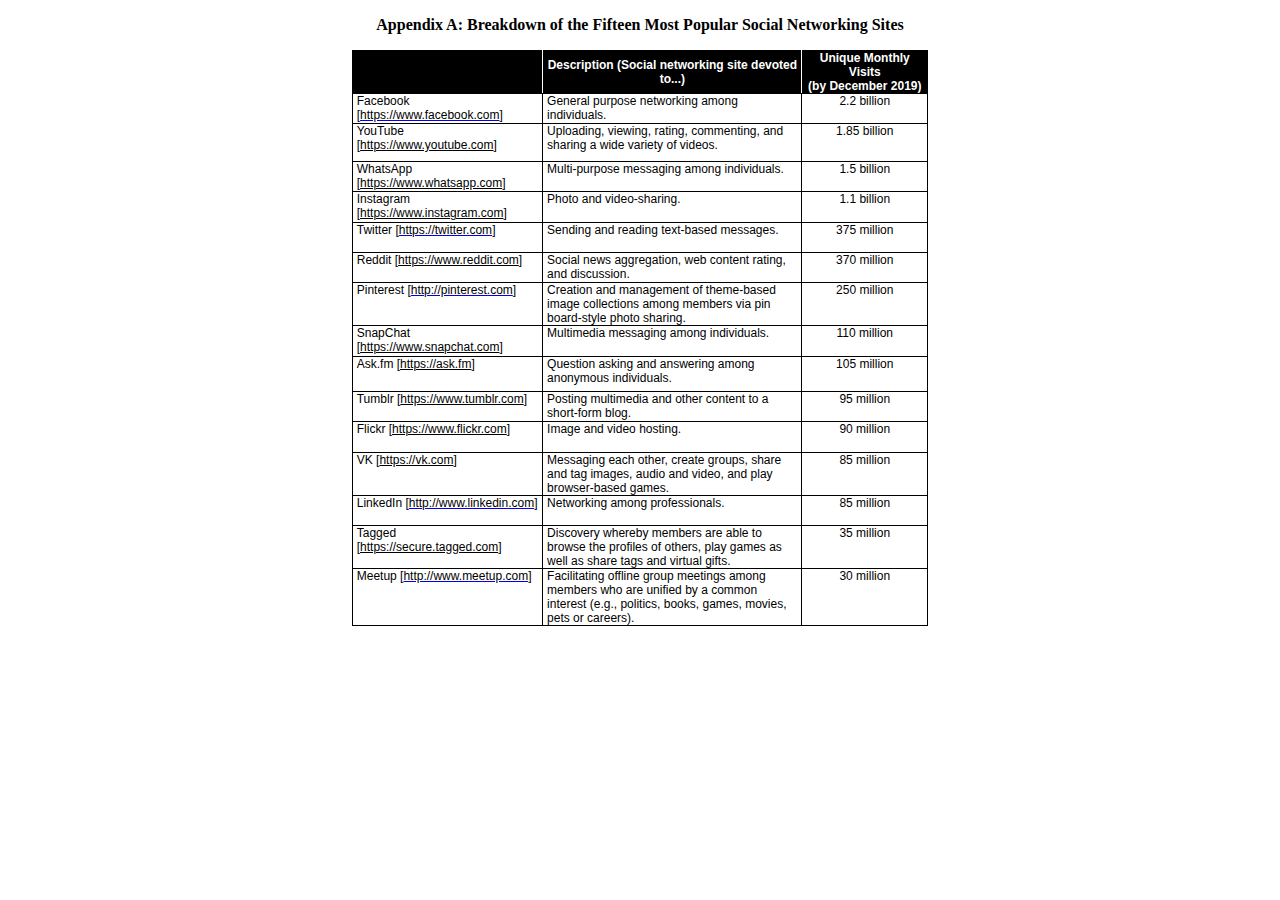
==== Appendix A.html @ eecd099c "Update Appendix A.html" ====
<html xmlns:v="urn:schemas-microsoft-com:vml"
xmlns:o="urn:schemas-microsoft-com:office:office"
xmlns:w="urn:schemas-microsoft-com:office:word"
xmlns:m="http://schemas.microsoft.com/office/2004/12/omml"
xmlns="http://www.w3.org/TR/REC-html40">

<head>
<meta http-equiv=Content-Type content="text/html; charset=gb2312">
<meta name=ProgId content=Word.Document>
<meta name=Generator content="Microsoft Word 15">
<meta name=Originator content="Microsoft Word 15">
<link rel=File-List href="Appendix%20A.files/filelist.xml">
<!--[if gte mso 9]><xml>
 <o:DocumentProperties>
  <o:Author>Haiping Zhao</o:Author>
  <o:LastAuthor>Haiping Zhao</o:LastAuthor>
  <o:Revision>2</o:Revision>
  <o:TotalTime>2</o:TotalTime>
  <o:Created>2025-03-25T03:28:00Z</o:Created>
  <o:LastSaved>2025-03-25T03:28:00Z</o:LastSaved>
  <o:Pages>1</o:Pages>
  <o:Words>305</o:Words>
  <o:Characters>1744</o:Characters>
  <o:Lines>14</o:Lines>
  <o:Paragraphs>4</o:Paragraphs>
  <o:CharactersWithSpaces>2045</o:CharactersWithSpaces>
  <o:Version>16.00</o:Version>
 </o:DocumentProperties>
 <o:OfficeDocumentSettings>
  <o:AllowPNG/>
 </o:OfficeDocumentSettings>
</xml><![endif]-->
<link rel=themeData href="Appendix%20A.files/themedata.thmx">
<link rel=colorSchemeMapping href="Appendix%20A.files/colorschememapping.xml">
<!--[if gte mso 9]><xml>
 <w:WordDocument>
  <w:TrackMoves>false</w:TrackMoves>
  <w:TrackFormatting/>
  <w:PunctuationKerning/>
  <w:DrawingGridVerticalSpacing>7.8 곰</w:DrawingGridVerticalSpacing>
  <w:DisplayHorizontalDrawingGridEvery>0</w:DisplayHorizontalDrawingGridEvery>
  <w:DisplayVerticalDrawingGridEvery>2</w:DisplayVerticalDrawingGridEvery>
  <w:ValidateAgainstSchemas/>
  <w:SaveIfXMLInvalid>false</w:SaveIfXMLInvalid>
  <w:IgnoreMixedContent>false</w:IgnoreMixedContent>
  <w:AlwaysShowPlaceholderText>false</w:AlwaysShowPlaceholderText>
  <w:DoNotPromoteQF/>
  <w:LidThemeOther>EN-US</w:LidThemeOther>
  <w:LidThemeAsian>ZH-CN</w:LidThemeAsian>
  <w:LidThemeComplexScript>X-NONE</w:LidThemeComplexScript>
  <w:Compatibility>
   <w:SpaceForUL/>
   <w:BalanceSingleByteDoubleByteWidth/>
   <w:DoNotLeaveBackslashAlone/>
   <w:ULTrailSpace/>
   <w:DoNotExpandShiftReturn/>
   <w:AdjustLineHeightInTable/>
   <w:BreakWrappedTables/>
   <w:SnapToGridInCell/>
   <w:WrapTextWithPunct/>
   <w:UseAsianBreakRules/>
   <w:DontGrowAutofit/>
   <w:SplitPgBreakAndParaMark/>
   <w:EnableOpenTypeKerning/>
   <w:DontFlipMirrorIndents/>
   <w:OverrideTableStyleHps/>
   <w:UseFELayout/>
  </w:Compatibility>
  <m:mathPr>
   <m:mathFont m:val="Cambria Math"/>
   <m:brkBin m:val="before"/>
   <m:brkBinSub m:val="&#45;-"/>
   <m:smallFrac m:val="off"/>
   <m:dispDef/>
   <m:lMargin m:val="0"/>
   <m:rMargin m:val="0"/>
   <m:defJc m:val="centerGroup"/>
   <m:wrapIndent m:val="1440"/>
   <m:intLim m:val="subSup"/>
   <m:naryLim m:val="undOvr"/>
  </m:mathPr></w:WordDocument>
</xml><![endif]--><!--[if gte mso 9]><xml>
 <w:LatentStyles DefLockedState="false" DefUnhideWhenUsed="false"
  DefSemiHidden="false" DefQFormat="false" DefPriority="99"
  LatentStyleCount="376">
  <w:LsdException Locked="false" Priority="0" QFormat="true" Name="Normal"/>
  <w:LsdException Locked="false" Priority="9" QFormat="true" Name="heading 1"/>
  <w:LsdException Locked="false" Priority="9" SemiHidden="true"
   UnhideWhenUsed="true" QFormat="true" Name="heading 2"/>
  <w:LsdException Locked="false" Priority="9" SemiHidden="true"
   UnhideWhenUsed="true" QFormat="true" Name="heading 3"/>
  <w:LsdException Locked="false" Priority="9" SemiHidden="true"
   UnhideWhenUsed="true" QFormat="true" Name="heading 4"/>
  <w:LsdException Locked="false" Priority="9" SemiHidden="true"
   UnhideWhenUsed="true" QFormat="true" Name="heading 5"/>
  <w:LsdException Locked="false" Priority="9" SemiHidden="true"
   UnhideWhenUsed="true" QFormat="true" Name="heading 6"/>
  <w:LsdException Locked="false" Priority="9" SemiHidden="true"
   UnhideWhenUsed="true" QFormat="true" Name="heading 7"/>
  <w:LsdException Locked="false" Priority="9" SemiHidden="true"
   UnhideWhenUsed="true" QFormat="true" Name="heading 8"/>
  <w:LsdException Locked="false" Priority="9" SemiHidden="true"
   UnhideWhenUsed="true" QFormat="true" Name="heading 9"/>
  <w:LsdException Locked="false" SemiHidden="true" UnhideWhenUsed="true"
   Name="index 1"/>
  <w:LsdException Locked="false" SemiHidden="true" UnhideWhenUsed="true"
   Name="index 2"/>
  <w:LsdException Locked="false" SemiHidden="true" UnhideWhenUsed="true"
   Name="index 3"/>
  <w:LsdException Locked="false" SemiHidden="true" UnhideWhenUsed="true"
   Name="index 4"/>
  <w:LsdException Locked="false" SemiHidden="true" UnhideWhenUsed="true"
   Name="index 5"/>
  <w:LsdException Locked="false" SemiHidden="true" UnhideWhenUsed="true"
   Name="index 6"/>
  <w:LsdException Locked="false" SemiHidden="true" UnhideWhenUsed="true"
   Name="index 7"/>
  <w:LsdException Locked="false" SemiHidden="true" UnhideWhenUsed="true"
   Name="index 8"/>
  <w:LsdException Locked="false" SemiHidden="true" UnhideWhenUsed="true"
   Name="index 9"/>
  <w:LsdException Locked="false" Priority="39" SemiHidden="true"
   UnhideWhenUsed="true" Name="toc 1"/>
  <w:LsdException Locked="false" Priority="39" SemiHidden="true"
   UnhideWhenUsed="true" Name="toc 2"/>
  <w:LsdException Locked="false" Priority="39" SemiHidden="true"
   UnhideWhenUsed="true" Name="toc 3"/>
  <w:LsdException Locked="false" Priority="39" SemiHidden="true"
   UnhideWhenUsed="true" Name="toc 4"/>
  <w:LsdException Locked="false" Priority="39" SemiHidden="true"
   UnhideWhenUsed="true" Name="toc 5"/>
  <w:LsdException Locked="false" Priority="39" SemiHidden="true"
   UnhideWhenUsed="true" Name="toc 6"/>
  <w:LsdException Locked="false" Priority="39" SemiHidden="true"
   UnhideWhenUsed="true" Name="toc 7"/>
  <w:LsdException Locked="false" Priority="39" SemiHidden="true"
   UnhideWhenUsed="true" Name="toc 8"/>
  <w:LsdException Locked="false" Priority="39" SemiHidden="true"
   UnhideWhenUsed="true" Name="toc 9"/>
  <w:LsdException Locked="false" SemiHidden="true" UnhideWhenUsed="true"
   Name="Normal Indent"/>
  <w:LsdException Locked="false" SemiHidden="true" UnhideWhenUsed="true"
   Name="footnote text"/>
  <w:LsdException Locked="false" SemiHidden="true" UnhideWhenUsed="true"
   Name="annotation text"/>
  <w:LsdException Locked="false" SemiHidden="true" UnhideWhenUsed="true"
   Name="header"/>
  <w:LsdException Locked="false" SemiHidden="true" UnhideWhenUsed="true"
   Name="footer"/>
  <w:LsdException Locked="false" SemiHidden="true" UnhideWhenUsed="true"
   Name="index heading"/>
  <w:LsdException Locked="false" Priority="35" SemiHidden="true"
   UnhideWhenUsed="true" QFormat="true" Name="caption"/>
  <w:LsdException Locked="false" SemiHidden="true" UnhideWhenUsed="true"
   Name="table of figures"/>
  <w:LsdException Locked="false" SemiHidden="true" UnhideWhenUsed="true"
   Name="envelope address"/>
  <w:LsdException Locked="false" SemiHidden="true" UnhideWhenUsed="true"
   Name="envelope return"/>
  <w:LsdException Locked="false" SemiHidden="true" UnhideWhenUsed="true"
   Name="footnote reference"/>
  <w:LsdException Locked="false" SemiHidden="true" UnhideWhenUsed="true"
   Name="annotation reference"/>
  <w:LsdException Locked="false" SemiHidden="true" UnhideWhenUsed="true"
   Name="line number"/>
  <w:LsdException Locked="false" SemiHidden="true" UnhideWhenUsed="true"
   Name="page number"/>
  <w:LsdException Locked="false" SemiHidden="true" UnhideWhenUsed="true"
   Name="endnote reference"/>
  <w:LsdException Locked="false" SemiHidden="true" UnhideWhenUsed="true"
   Name="endnote text"/>
  <w:LsdException Locked="false" SemiHidden="true" UnhideWhenUsed="true"
   Name="table of authorities"/>
  <w:LsdException Locked="false" SemiHidden="true" UnhideWhenUsed="true"
   Name="macro"/>
  <w:LsdException Locked="false" SemiHidden="true" UnhideWhenUsed="true"
   Name="toa heading"/>
  <w:LsdException Locked="false" SemiHidden="true" UnhideWhenUsed="true"
   Name="List"/>
  <w:LsdException Locked="false" SemiHidden="true" UnhideWhenUsed="true"
   Name="List Bullet"/>
  <w:LsdException Locked="false" SemiHidden="true" UnhideWhenUsed="true"
   Name="List Number"/>
  <w:LsdException Locked="false" SemiHidden="true" UnhideWhenUsed="true"
   Name="List 2"/>
  <w:LsdException Locked="false" SemiHidden="true" UnhideWhenUsed="true"
   Name="List 3"/>
  <w:LsdException Locked="false" SemiHidden="true" UnhideWhenUsed="true"
   Name="List 4"/>
  <w:LsdException Locked="false" SemiHidden="true" UnhideWhenUsed="true"
   Name="List 5"/>
  <w:LsdException Locked="false" SemiHidden="true" UnhideWhenUsed="true"
   Name="List Bullet 2"/>
  <w:LsdException Locked="false" SemiHidden="true" UnhideWhenUsed="true"
   Name="List Bullet 3"/>
  <w:LsdException Locked="false" SemiHidden="true" UnhideWhenUsed="true"
   Name="List Bullet 4"/>
  <w:LsdException Locked="false" SemiHidden="true" UnhideWhenUsed="true"
   Name="List Bullet 5"/>
  <w:LsdException Locked="false" SemiHidden="true" UnhideWhenUsed="true"
   Name="List Number 2"/>
  <w:LsdException Locked="false" SemiHidden="true" UnhideWhenUsed="true"
   Name="List Number 3"/>
  <w:LsdException Locked="false" SemiHidden="true" UnhideWhenUsed="true"
   Name="List Number 4"/>
  <w:LsdException Locked="false" SemiHidden="true" UnhideWhenUsed="true"
   Name="List Number 5"/>
  <w:LsdException Locked="false" Priority="10" QFormat="true" Name="Title"/>
  <w:LsdException Locked="false" SemiHidden="true" UnhideWhenUsed="true"
   Name="Closing"/>
  <w:LsdException Locked="false" SemiHidden="true" UnhideWhenUsed="true"
   Name="Signature"/>
  <w:LsdException Locked="false" Priority="1" SemiHidden="true"
   UnhideWhenUsed="true" Name="Default Paragraph Font"/>
  <w:LsdException Locked="false" SemiHidden="true" UnhideWhenUsed="true"
   Name="Body Text"/>
  <w:LsdException Locked="false" SemiHidden="true" UnhideWhenUsed="true"
   Name="Body Text Indent"/>
  <w:LsdException Locked="false" SemiHidden="true" UnhideWhenUsed="true"
   Name="List Continue"/>
  <w:LsdException Locked="false" SemiHidden="true" UnhideWhenUsed="true"
   Name="List Continue 2"/>
  <w:LsdException Locked="false" SemiHidden="true" UnhideWhenUsed="true"
   Name="List Continue 3"/>
  <w:LsdException Locked="false" SemiHidden="true" UnhideWhenUsed="true"
   Name="List Continue 4"/>
  <w:LsdException Locked="false" SemiHidden="true" UnhideWhenUsed="true"
   Name="List Continue 5"/>
  <w:LsdException Locked="false" SemiHidden="true" UnhideWhenUsed="true"
   Name="Message Header"/>
  <w:LsdException Locked="false" Priority="11" QFormat="true" Name="Subtitle"/>
  <w:LsdException Locked="false" SemiHidden="true" UnhideWhenUsed="true"
   Name="Salutation"/>
  <w:LsdException Locked="false" SemiHidden="true" UnhideWhenUsed="true"
   Name="Date"/>
  <w:LsdException Locked="false" SemiHidden="true" UnhideWhenUsed="true"
   Name="Body Text First Indent"/>
  <w:LsdException Locked="false" SemiHidden="true" UnhideWhenUsed="true"
   Name="Body Text First Indent 2"/>
  <w:LsdException Locked="false" SemiHidden="true" UnhideWhenUsed="true"
   Name="Note Heading"/>
  <w:LsdException Locked="false" SemiHidden="true" UnhideWhenUsed="true"
   Name="Body Text 2"/>
  <w:LsdException Locked="false" SemiHidden="true" UnhideWhenUsed="true"
   Name="Body Text 3"/>
  <w:LsdException Locked="false" SemiHidden="true" UnhideWhenUsed="true"
   Name="Body Text Indent 2"/>
  <w:LsdException Locked="false" SemiHidden="true" UnhideWhenUsed="true"
   Name="Body Text Indent 3"/>
  <w:LsdException Locked="false" SemiHidden="true" UnhideWhenUsed="true"
   Name="Block Text"/>
  <w:LsdException Locked="false" SemiHidden="true" UnhideWhenUsed="true"
   Name="Hyperlink"/>
  <w:LsdException Locked="false" SemiHidden="true" UnhideWhenUsed="true"
   Name="FollowedHyperlink"/>
  <w:LsdException Locked="false" Priority="22" QFormat="true" Name="Strong"/>
  <w:LsdException Locked="false" Priority="20" QFormat="true" Name="Emphasis"/>
  <w:LsdException Locked="false" SemiHidden="true" UnhideWhenUsed="true"
   Name="Document Map"/>
  <w:LsdException Locked="false" SemiHidden="true" UnhideWhenUsed="true"
   Name="Plain Text"/>
  <w:LsdException Locked="false" SemiHidden="true" UnhideWhenUsed="true"
   Name="E-mail Signature"/>
  <w:LsdException Locked="false" SemiHidden="true" UnhideWhenUsed="true"
   Name="HTML Top of Form"/>
  <w:LsdException Locked="false" SemiHidden="true" UnhideWhenUsed="true"
   Name="HTML Bottom of Form"/>
  <w:LsdException Locked="false" SemiHidden="true" UnhideWhenUsed="true"
   Name="Normal (Web)"/>
  <w:LsdException Locked="false" SemiHidden="true" UnhideWhenUsed="true"
   Name="HTML Acronym"/>
  <w:LsdException Locked="false" SemiHidden="true" UnhideWhenUsed="true"
   Name="HTML Address"/>
  <w:LsdException Locked="false" SemiHidden="true" UnhideWhenUsed="true"
   Name="HTML Cite"/>
  <w:LsdException Locked="false" SemiHidden="true" UnhideWhenUsed="true"
   Name="HTML Code"/>
  <w:LsdException Locked="false" SemiHidden="true" UnhideWhenUsed="true"
   Name="HTML Definition"/>
  <w:LsdException Locked="false" SemiHidden="true" UnhideWhenUsed="true"
   Name="HTML Keyboard"/>
  <w:LsdException Locked="false" SemiHidden="true" UnhideWhenUsed="true"
   Name="HTML Preformatted"/>
  <w:LsdException Locked="false" SemiHidden="true" UnhideWhenUsed="true"
   Name="HTML Sample"/>
  <w:LsdException Locked="false" SemiHidden="true" UnhideWhenUsed="true"
   Name="HTML Typewriter"/>
  <w:LsdException Locked="false" SemiHidden="true" UnhideWhenUsed="true"
   Name="HTML Variable"/>
  <w:LsdException Locked="false" SemiHidden="true" UnhideWhenUsed="true"
   Name="Normal Table"/>
  <w:LsdException Locked="false" SemiHidden="true" UnhideWhenUsed="true"
   Name="annotation subject"/>
  <w:LsdException Locked="false" SemiHidden="true" UnhideWhenUsed="true"
   Name="No List"/>
  <w:LsdException Locked="false" SemiHidden="true" UnhideWhenUsed="true"
   Name="Outline List 1"/>
  <w:LsdException Locked="false" SemiHidden="true" UnhideWhenUsed="true"
   Name="Outline List 2"/>
  <w:LsdException Locked="false" SemiHidden="true" UnhideWhenUsed="true"
   Name="Outline List 3"/>
  <w:LsdException Locked="false" SemiHidden="true" UnhideWhenUsed="true"
   Name="Table Simple 1"/>
  <w:LsdException Locked="false" SemiHidden="true" UnhideWhenUsed="true"
   Name="Table Simple 2"/>
  <w:LsdException Locked="false" SemiHidden="true" UnhideWhenUsed="true"
   Name="Table Simple 3"/>
  <w:LsdException Locked="false" SemiHidden="true" UnhideWhenUsed="true"
   Name="Table Classic 1"/>
  <w:LsdException Locked="false" SemiHidden="true" UnhideWhenUsed="true"
   Name="Table Classic 2"/>
  <w:LsdException Locked="false" SemiHidden="true" UnhideWhenUsed="true"
   Name="Table Classic 3"/>
  <w:LsdException Locked="false" SemiHidden="true" UnhideWhenUsed="true"
   Name="Table Classic 4"/>
  <w:LsdException Locked="false" SemiHidden="true" UnhideWhenUsed="true"
   Name="Table Colorful 1"/>
  <w:LsdException Locked="false" SemiHidden="true" UnhideWhenUsed="true"
   Name="Table Colorful 2"/>
  <w:LsdException Locked="false" SemiHidden="true" UnhideWhenUsed="true"
   Name="Table Colorful 3"/>
  <w:LsdException Locked="false" SemiHidden="true" UnhideWhenUsed="true"
   Name="Table Columns 1"/>
  <w:LsdException Locked="false" SemiHidden="true" UnhideWhenUsed="true"
   Name="Table Columns 2"/>
  <w:LsdException Locked="false" SemiHidden="true" UnhideWhenUsed="true"
   Name="Table Columns 3"/>
  <w:LsdException Locked="false" SemiHidden="true" UnhideWhenUsed="true"
   Name="Table Columns 4"/>
  <w:LsdException Locked="false" SemiHidden="true" UnhideWhenUsed="true"
   Name="Table Columns 5"/>
  <w:LsdException Locked="false" SemiHidden="true" UnhideWhenUsed="true"
   Name="Table Grid 1"/>
  <w:LsdException Locked="false" SemiHidden="true" UnhideWhenUsed="true"
   Name="Table Grid 2"/>
  <w:LsdException Locked="false" SemiHidden="true" UnhideWhenUsed="true"
   Name="Table Grid 3"/>
  <w:LsdException Locked="false" SemiHidden="true" UnhideWhenUsed="true"
   Name="Table Grid 4"/>
  <w:LsdException Locked="false" SemiHidden="true" UnhideWhenUsed="true"
   Name="Table Grid 5"/>
  <w:LsdException Locked="false" SemiHidden="true" UnhideWhenUsed="true"
   Name="Table Grid 6"/>
  <w:LsdException Locked="false" SemiHidden="true" UnhideWhenUsed="true"
   Name="Table Grid 7"/>
  <w:LsdException Locked="false" SemiHidden="true" UnhideWhenUsed="true"
   Name="Table Grid 8"/>
  <w:LsdException Locked="false" SemiHidden="true" UnhideWhenUsed="true"
   Name="Table List 1"/>
  <w:LsdException Locked="false" SemiHidden="true" UnhideWhenUsed="true"
   Name="Table List 2"/>
  <w:LsdException Locked="false" SemiHidden="true" UnhideWhenUsed="true"
   Name="Table List 3"/>
  <w:LsdException Locked="false" SemiHidden="true" UnhideWhenUsed="true"
   Name="Table List 4"/>
  <w:LsdException Locked="false" SemiHidden="true" UnhideWhenUsed="true"
   Name="Table List 5"/>
  <w:LsdException Locked="false" SemiHidden="true" UnhideWhenUsed="true"
   Name="Table List 6"/>
  <w:LsdException Locked="false" SemiHidden="true" UnhideWhenUsed="true"
   Name="Table List 7"/>
  <w:LsdException Locked="false" SemiHidden="true" UnhideWhenUsed="true"
   Name="Table List 8"/>
  <w:LsdException Locked="false" SemiHidden="true" UnhideWhenUsed="true"
   Name="Table 3D effects 1"/>
  <w:LsdException Locked="false" SemiHidden="true" UnhideWhenUsed="true"
   Name="Table 3D effects 2"/>
  <w:LsdException Locked="false" SemiHidden="true" UnhideWhenUsed="true"
   Name="Table 3D effects 3"/>
  <w:LsdException Locked="false" SemiHidden="true" UnhideWhenUsed="true"
   Name="Table Contemporary"/>
  <w:LsdException Locked="false" SemiHidden="true" UnhideWhenUsed="true"
   Name="Table Elegant"/>
  <w:LsdException Locked="false" SemiHidden="true" UnhideWhenUsed="true"
   Name="Table Professional"/>
  <w:LsdException Locked="false" SemiHidden="true" UnhideWhenUsed="true"
   Name="Table Subtle 1"/>
  <w:LsdException Locked="false" SemiHidden="true" UnhideWhenUsed="true"
   Name="Table Subtle 2"/>
  <w:LsdException Locked="false" SemiHidden="true" UnhideWhenUsed="true"
   Name="Table Web 1"/>
  <w:LsdException Locked="false" SemiHidden="true" UnhideWhenUsed="true"
   Name="Table Web 2"/>
  <w:LsdException Locked="false" SemiHidden="true" UnhideWhenUsed="true"
   Name="Table Web 3"/>
  <w:LsdException Locked="false" SemiHidden="true" UnhideWhenUsed="true"
   Name="Balloon Text"/>
  <w:LsdException Locked="false" Priority="39" Name="Table Grid"/>
  <w:LsdException Locked="false" SemiHidden="true" UnhideWhenUsed="true"
   Name="Table Theme"/>
  <w:LsdException Locked="false" SemiHidden="true" Name="Placeholder Text"/>
  <w:LsdException Locked="false" Priority="1" QFormat="true" Name="No Spacing"/>
  <w:LsdException Locked="false" Priority="60" Name="Light Shading"/>
  <w:LsdException Locked="false" Priority="61" Name="Light List"/>
  <w:LsdException Locked="false" Priority="62" Name="Light Grid"/>
  <w:LsdException Locked="false" Priority="63" Name="Medium Shading 1"/>
  <w:LsdException Locked="false" Priority="64" Name="Medium Shading 2"/>
  <w:LsdException Locked="false" Priority="65" Name="Medium List 1"/>
  <w:LsdException Locked="false" Priority="66" Name="Medium List 2"/>
  <w:LsdException Locked="false" Priority="67" Name="Medium Grid 1"/>
  <w:LsdException Locked="false" Priority="68" Name="Medium Grid 2"/>
  <w:LsdException Locked="false" Priority="69" Name="Medium Grid 3"/>
  <w:LsdException Locked="false" Priority="70" Name="Dark List"/>
  <w:LsdException Locked="false" Priority="71" Name="Colorful Shading"/>
  <w:LsdException Locked="false" Priority="72" Name="Colorful List"/>
  <w:LsdException Locked="false" Priority="73" Name="Colorful Grid"/>
  <w:LsdException Locked="false" Priority="60" Name="Light Shading Accent 1"/>
  <w:LsdException Locked="false" Priority="61" Name="Light List Accent 1"/>
  <w:LsdException Locked="false" Priority="62" Name="Light Grid Accent 1"/>
  <w:LsdException Locked="false" Priority="63" Name="Medium Shading 1 Accent 1"/>
  <w:LsdException Locked="false" Priority="64" Name="Medium Shading 2 Accent 1"/>
  <w:LsdException Locked="false" Priority="65" Name="Medium List 1 Accent 1"/>
  <w:LsdException Locked="false" SemiHidden="true" Name="Revision"/>
  <w:LsdException Locked="false" Priority="34" QFormat="true"
   Name="List Paragraph"/>
  <w:LsdException Locked="false" Priority="29" QFormat="true" Name="Quote"/>
  <w:LsdException Locked="false" Priority="30" QFormat="true"
   Name="Intense Quote"/>
  <w:LsdException Locked="false" Priority="66" Name="Medium List 2 Accent 1"/>
  <w:LsdException Locked="false" Priority="67" Name="Medium Grid 1 Accent 1"/>
  <w:LsdException Locked="false" Priority="68" Name="Medium Grid 2 Accent 1"/>
  <w:LsdException Locked="false" Priority="69" Name="Medium Grid 3 Accent 1"/>
  <w:LsdException Locked="false" Priority="70" Name="Dark List Accent 1"/>
  <w:LsdException Locked="false" Priority="71" Name="Colorful Shading Accent 1"/>
  <w:LsdException Locked="false" Priority="72" Name="Colorful List Accent 1"/>
  <w:LsdException Locked="false" Priority="73" Name="Colorful Grid Accent 1"/>
  <w:LsdException Locked="false" Priority="60" Name="Light Shading Accent 2"/>
  <w:LsdException Locked="false" Priority="61" Name="Light List Accent 2"/>
  <w:LsdException Locked="false" Priority="62" Name="Light Grid Accent 2"/>
  <w:LsdException Locked="false" Priority="63" Name="Medium Shading 1 Accent 2"/>
  <w:LsdException Locked="false" Priority="64" Name="Medium Shading 2 Accent 2"/>
  <w:LsdException Locked="false" Priority="65" Name="Medium List 1 Accent 2"/>
  <w:LsdException Locked="false" Priority="66" Name="Medium List 2 Accent 2"/>
  <w:LsdException Locked="false" Priority="67" Name="Medium Grid 1 Accent 2"/>
  <w:LsdException Locked="false" Priority="68" Name="Medium Grid 2 Accent 2"/>
  <w:LsdException Locked="false" Priority="69" Name="Medium Grid 3 Accent 2"/>
  <w:LsdException Locked="false" Priority="70" Name="Dark List Accent 2"/>
  <w:LsdException Locked="false" Priority="71" Name="Colorful Shading Accent 2"/>
  <w:LsdException Locked="false" Priority="72" Name="Colorful List Accent 2"/>
  <w:LsdException Locked="false" Priority="73" Name="Colorful Grid Accent 2"/>
  <w:LsdException Locked="false" Priority="60" Name="Light Shading Accent 3"/>
  <w:LsdException Locked="false" Priority="61" Name="Light List Accent 3"/>
  <w:LsdException Locked="false" Priority="62" Name="Light Grid Accent 3"/>
  <w:LsdException Locked="false" Priority="63" Name="Medium Shading 1 Accent 3"/>
  <w:LsdException Locked="false" Priority="64" Name="Medium Shading 2 Accent 3"/>
  <w:LsdException Locked="false" Priority="65" Name="Medium List 1 Accent 3"/>
  <w:LsdException Locked="false" Priority="66" Name="Medium List 2 Accent 3"/>
  <w:LsdException Locked="false" Priority="67" Name="Medium Grid 1 Accent 3"/>
  <w:LsdException Locked="false" Priority="68" Name="Medium Grid 2 Accent 3"/>
  <w:LsdException Locked="false" Priority="69" Name="Medium Grid 3 Accent 3"/>
  <w:LsdException Locked="false" Priority="70" Name="Dark List Accent 3"/>
  <w:LsdException Locked="false" Priority="71" Name="Colorful Shading Accent 3"/>
  <w:LsdException Locked="false" Priority="72" Name="Colorful List Accent 3"/>
  <w:LsdException Locked="false" Priority="73" Name="Colorful Grid Accent 3"/>
  <w:LsdException Locked="false" Priority="60" Name="Light Shading Accent 4"/>
  <w:LsdException Locked="false" Priority="61" Name="Light List Accent 4"/>
  <w:LsdException Locked="false" Priority="62" Name="Light Grid Accent 4"/>
  <w:LsdException Locked="false" Priority="63" Name="Medium Shading 1 Accent 4"/>
  <w:LsdException Locked="false" Priority="64" Name="Medium Shading 2 Accent 4"/>
  <w:LsdException Locked="false" Priority="65" Name="Medium List 1 Accent 4"/>
  <w:LsdException Locked="false" Priority="66" Name="Medium List 2 Accent 4"/>
  <w:LsdException Locked="false" Priority="67" Name="Medium Grid 1 Accent 4"/>
  <w:LsdException Locked="false" Priority="68" Name="Medium Grid 2 Accent 4"/>
  <w:LsdException Locked="false" Priority="69" Name="Medium Grid 3 Accent 4"/>
  <w:LsdException Locked="false" Priority="70" Name="Dark List Accent 4"/>
  <w:LsdException Locked="false" Priority="71" Name="Colorful Shading Accent 4"/>
  <w:LsdException Locked="false" Priority="72" Name="Colorful List Accent 4"/>
  <w:LsdException Locked="false" Priority="73" Name="Colorful Grid Accent 4"/>
  <w:LsdException Locked="false" Priority="60" Name="Light Shading Accent 5"/>
  <w:LsdException Locked="false" Priority="61" Name="Light List Accent 5"/>
  <w:LsdException Locked="false" Priority="62" Name="Light Grid Accent 5"/>
  <w:LsdException Locked="false" Priority="63" Name="Medium Shading 1 Accent 5"/>
  <w:LsdException Locked="false" Priority="64" Name="Medium Shading 2 Accent 5"/>
  <w:LsdException Locked="false" Priority="65" Name="Medium List 1 Accent 5"/>
  <w:LsdException Locked="false" Priority="66" Name="Medium List 2 Accent 5"/>
  <w:LsdException Locked="false" Priority="67" Name="Medium Grid 1 Accent 5"/>
  <w:LsdException Locked="false" Priority="68" Name="Medium Grid 2 Accent 5"/>
  <w:LsdException Locked="false" Priority="69" Name="Medium Grid 3 Accent 5"/>
  <w:LsdException Locked="false" Priority="70" Name="Dark List Accent 5"/>
  <w:LsdException Locked="false" Priority="71" Name="Colorful Shading Accent 5"/>
  <w:LsdException Locked="false" Priority="72" Name="Colorful List Accent 5"/>
  <w:LsdException Locked="false" Priority="73" Name="Colorful Grid Accent 5"/>
  <w:LsdException Locked="false" Priority="60" Name="Light Shading Accent 6"/>
  <w:LsdException Locked="false" Priority="61" Name="Light List Accent 6"/>
  <w:LsdException Locked="false" Priority="62" Name="Light Grid Accent 6"/>
  <w:LsdException Locked="false" Priority="63" Name="Medium Shading 1 Accent 6"/>
  <w:LsdException Locked="false" Priority="64" Name="Medium Shading 2 Accent 6"/>
  <w:LsdException Locked="false" Priority="65" Name="Medium List 1 Accent 6"/>
  <w:LsdException Locked="false" Priority="66" Name="Medium List 2 Accent 6"/>
  <w:LsdException Locked="false" Priority="67" Name="Medium Grid 1 Accent 6"/>
  <w:LsdException Locked="false" Priority="68" Name="Medium Grid 2 Accent 6"/>
  <w:LsdException Locked="false" Priority="69" Name="Medium Grid 3 Accent 6"/>
  <w:LsdException Locked="false" Priority="70" Name="Dark List Accent 6"/>
  <w:LsdException Locked="false" Priority="71" Name="Colorful Shading Accent 6"/>
  <w:LsdException Locked="false" Priority="72" Name="Colorful List Accent 6"/>
  <w:LsdException Locked="false" Priority="73" Name="Colorful Grid Accent 6"/>
  <w:LsdException Locked="false" Priority="19" QFormat="true"
   Name="Subtle Emphasis"/>
  <w:LsdException Locked="false" Priority="21" QFormat="true"
   Name="Intense Emphasis"/>
  <w:LsdException Locked="false" Priority="31" QFormat="true"
   Name="Subtle Reference"/>
  <w:LsdException Locked="false" Priority="32" QFormat="true"
   Name="Intense Reference"/>
  <w:LsdException Locked="false" Priority="33" QFormat="true" Name="Book Title"/>
  <w:LsdException Locked="false" Priority="37" SemiHidden="true"
   UnhideWhenUsed="true" Name="Bibliography"/>
  <w:LsdException Locked="false" Priority="39" SemiHidden="true"
   UnhideWhenUsed="true" QFormat="true" Name="TOC Heading"/>
  <w:LsdException Locked="false" Priority="41" Name="Plain Table 1"/>
  <w:LsdException Locked="false" Priority="42" Name="Plain Table 2"/>
  <w:LsdException Locked="false" Priority="43" Name="Plain Table 3"/>
  <w:LsdException Locked="false" Priority="44" Name="Plain Table 4"/>
  <w:LsdException Locked="false" Priority="45" Name="Plain Table 5"/>
  <w:LsdException Locked="false" Priority="40" Name="Grid Table Light"/>
  <w:LsdException Locked="false" Priority="46" Name="Grid Table 1 Light"/>
  <w:LsdException Locked="false" Priority="47" Name="Grid Table 2"/>
  <w:LsdException Locked="false" Priority="48" Name="Grid Table 3"/>
  <w:LsdException Locked="false" Priority="49" Name="Grid Table 4"/>
  <w:LsdException Locked="false" Priority="50" Name="Grid Table 5 Dark"/>
  <w:LsdException Locked="false" Priority="51" Name="Grid Table 6 Colorful"/>
  <w:LsdException Locked="false" Priority="52" Name="Grid Table 7 Colorful"/>
  <w:LsdException Locked="false" Priority="46"
   Name="Grid Table 1 Light Accent 1"/>
  <w:LsdException Locked="false" Priority="47" Name="Grid Table 2 Accent 1"/>
  <w:LsdException Locked="false" Priority="48" Name="Grid Table 3 Accent 1"/>
  <w:LsdException Locked="false" Priority="49" Name="Grid Table 4 Accent 1"/>
  <w:LsdException Locked="false" Priority="50" Name="Grid Table 5 Dark Accent 1"/>
  <w:LsdException Locked="false" Priority="51"
   Name="Grid Table 6 Colorful Accent 1"/>
  <w:LsdException Locked="false" Priority="52"
   Name="Grid Table 7 Colorful Accent 1"/>
  <w:LsdException Locked="false" Priority="46"
   Name="Grid Table 1 Light Accent 2"/>
  <w:LsdException Locked="false" Priority="47" Name="Grid Table 2 Accent 2"/>
  <w:LsdException Locked="false" Priority="48" Name="Grid Table 3 Accent 2"/>
  <w:LsdException Locked="false" Priority="49" Name="Grid Table 4 Accent 2"/>
  <w:LsdException Locked="false" Priority="50" Name="Grid Table 5 Dark Accent 2"/>
  <w:LsdException Locked="false" Priority="51"
   Name="Grid Table 6 Colorful Accent 2"/>
  <w:LsdException Locked="false" Priority="52"
   Name="Grid Table 7 Colorful Accent 2"/>
  <w:LsdException Locked="false" Priority="46"
   Name="Grid Table 1 Light Accent 3"/>
  <w:LsdException Locked="false" Priority="47" Name="Grid Table 2 Accent 3"/>
  <w:LsdException Locked="false" Priority="48" Name="Grid Table 3 Accent 3"/>
  <w:LsdException Locked="false" Priority="49" Name="Grid Table 4 Accent 3"/>
  <w:LsdException Locked="false" Priority="50" Name="Grid Table 5 Dark Accent 3"/>
  <w:LsdException Locked="false" Priority="51"
   Name="Grid Table 6 Colorful Accent 3"/>
  <w:LsdException Locked="false" Priority="52"
   Name="Grid Table 7 Colorful Accent 3"/>
  <w:LsdException Locked="false" Priority="46"
   Name="Grid Table 1 Light Accent 4"/>
  <w:LsdException Locked="false" Priority="47" Name="Grid Table 2 Accent 4"/>
  <w:LsdException Locked="false" Priority="48" Name="Grid Table 3 Accent 4"/>
  <w:LsdException Locked="false" Priority="49" Name="Grid Table 4 Accent 4"/>
  <w:LsdException Locked="false" Priority="50" Name="Grid Table 5 Dark Accent 4"/>
  <w:LsdException Locked="false" Priority="51"
   Name="Grid Table 6 Colorful Accent 4"/>
  <w:LsdException Locked="false" Priority="52"
   Name="Grid Table 7 Colorful Accent 4"/>
  <w:LsdException Locked="false" Priority="46"
   Name="Grid Table 1 Light Accent 5"/>
  <w:LsdException Locked="false" Priority="47" Name="Grid Table 2 Accent 5"/>
  <w:LsdException Locked="false" Priority="48" Name="Grid Table 3 Accent 5"/>
  <w:LsdException Locked="false" Priority="49" Name="Grid Table 4 Accent 5"/>
  <w:LsdException Locked="false" Priority="50" Name="Grid Table 5 Dark Accent 5"/>
  <w:LsdException Locked="false" Priority="51"
   Name="Grid Table 6 Colorful Accent 5"/>
  <w:LsdException Locked="false" Priority="52"
   Name="Grid Table 7 Colorful Accent 5"/>
  <w:LsdException Locked="false" Priority="46"
   Name="Grid Table 1 Light Accent 6"/>
  <w:LsdException Locked="false" Priority="47" Name="Grid Table 2 Accent 6"/>
  <w:LsdException Locked="false" Priority="48" Name="Grid Table 3 Accent 6"/>
  <w:LsdException Locked="false" Priority="49" Name="Grid Table 4 Accent 6"/>
  <w:LsdException Locked="false" Priority="50" Name="Grid Table 5 Dark Accent 6"/>
  <w:LsdException Locked="false" Priority="51"
   Name="Grid Table 6 Colorful Accent 6"/>
  <w:LsdException Locked="false" Priority="52"
   Name="Grid Table 7 Colorful Accent 6"/>
  <w:LsdException Locked="false" Priority="46" Name="List Table 1 Light"/>
  <w:LsdException Locked="false" Priority="47" Name="List Table 2"/>
  <w:LsdException Locked="false" Priority="48" Name="List Table 3"/>
  <w:LsdException Locked="false" Priority="49" Name="List Table 4"/>
  <w:LsdException Locked="false" Priority="50" Name="List Table 5 Dark"/>
  <w:LsdException Locked="false" Priority="51" Name="List Table 6 Colorful"/>
  <w:LsdException Locked="false" Priority="52" Name="List Table 7 Colorful"/>
  <w:LsdException Locked="false" Priority="46"
   Name="List Table 1 Light Accent 1"/>
  <w:LsdException Locked="false" Priority="47" Name="List Table 2 Accent 1"/>
  <w:LsdException Locked="false" Priority="48" Name="List Table 3 Accent 1"/>
  <w:LsdException Locked="false" Priority="49" Name="List Table 4 Accent 1"/>
  <w:LsdException Locked="false" Priority="50" Name="List Table 5 Dark Accent 1"/>
  <w:LsdException Locked="false" Priority="51"
   Name="List Table 6 Colorful Accent 1"/>
  <w:LsdException Locked="false" Priority="52"
   Name="List Table 7 Colorful Accent 1"/>
  <w:LsdException Locked="false" Priority="46"
   Name="List Table 1 Light Accent 2"/>
  <w:LsdException Locked="false" Priority="47" Name="List Table 2 Accent 2"/>
  <w:LsdException Locked="false" Priority="48" Name="List Table 3 Accent 2"/>
  <w:LsdException Locked="false" Priority="49" Name="List Table 4 Accent 2"/>
  <w:LsdException Locked="false" Priority="50" Name="List Table 5 Dark Accent 2"/>
  <w:LsdException Locked="false" Priority="51"
   Name="List Table 6 Colorful Accent 2"/>
  <w:LsdException Locked="false" Priority="52"
   Name="List Table 7 Colorful Accent 2"/>
  <w:LsdException Locked="false" Priority="46"
   Name="List Table 1 Light Accent 3"/>
  <w:LsdException Locked="false" Priority="47" Name="List Table 2 Accent 3"/>
  <w:LsdException Locked="false" Priority="48" Name="List Table 3 Accent 3"/>
  <w:LsdException Locked="false" Priority="49" Name="List Table 4 Accent 3"/>
  <w:LsdException Locked="false" Priority="50" Name="List Table 5 Dark Accent 3"/>
  <w:LsdException Locked="false" Priority="51"
   Name="List Table 6 Colorful Accent 3"/>
  <w:LsdException Locked="false" Priority="52"
   Name="List Table 7 Colorful Accent 3"/>
  <w:LsdException Locked="false" Priority="46"
   Name="List Table 1 Light Accent 4"/>
  <w:LsdException Locked="false" Priority="47" Name="List Table 2 Accent 4"/>
  <w:LsdException Locked="false" Priority="48" Name="List Table 3 Accent 4"/>
  <w:LsdException Locked="false" Priority="49" Name="List Table 4 Accent 4"/>
  <w:LsdException Locked="false" Priority="50" Name="List Table 5 Dark Accent 4"/>
  <w:LsdException Locked="false" Priority="51"
   Name="List Table 6 Colorful Accent 4"/>
  <w:LsdException Locked="false" Priority="52"
   Name="List Table 7 Colorful Accent 4"/>
  <w:LsdException Locked="false" Priority="46"
   Name="List Table 1 Light Accent 5"/>
  <w:LsdException Locked="false" Priority="47" Name="List Table 2 Accent 5"/>
  <w:LsdException Locked="false" Priority="48" Name="List Table 3 Accent 5"/>
  <w:LsdException Locked="false" Priority="49" Name="List Table 4 Accent 5"/>
  <w:LsdException Locked="false" Priority="50" Name="List Table 5 Dark Accent 5"/>
  <w:LsdException Locked="false" Priority="51"
   Name="List Table 6 Colorful Accent 5"/>
  <w:LsdException Locked="false" Priority="52"
   Name="List Table 7 Colorful Accent 5"/>
  <w:LsdException Locked="false" Priority="46"
   Name="List Table 1 Light Accent 6"/>
  <w:LsdException Locked="false" Priority="47" Name="List Table 2 Accent 6"/>
  <w:LsdException Locked="false" Priority="48" Name="List Table 3 Accent 6"/>
  <w:LsdException Locked="false" Priority="49" Name="List Table 4 Accent 6"/>
  <w:LsdException Locked="false" Priority="50" Name="List Table 5 Dark Accent 6"/>
  <w:LsdException Locked="false" Priority="51"
   Name="List Table 6 Colorful Accent 6"/>
  <w:LsdException Locked="false" Priority="52"
   Name="List Table 7 Colorful Accent 6"/>
  <w:LsdException Locked="false" SemiHidden="true" UnhideWhenUsed="true"
   Name="Mention"/>
  <w:LsdException Locked="false" SemiHidden="true" UnhideWhenUsed="true"
   Name="Smart Hyperlink"/>
  <w:LsdException Locked="false" SemiHidden="true" UnhideWhenUsed="true"
   Name="Hashtag"/>
  <w:LsdException Locked="false" SemiHidden="true" UnhideWhenUsed="true"
   Name="Unresolved Mention"/>
  <w:LsdException Locked="false" SemiHidden="true" UnhideWhenUsed="true"
   Name="Smart Link"/>
 </w:LatentStyles>
</xml><![endif]-->
<style>
<!--
 /* Font Definitions */
 @font-face
	{font-family:芥竟;
	panose-1:2 1 6 0 3 1 1 1 1 1;
	mso-font-alt:SimSun;
	mso-font-charset:134;
	mso-generic-font-family:auto;
	mso-font-pitch:variable;
	mso-font-signature:515 680460288 22 0 262145 0;}
@font-face
	{font-family:"Cambria Math";
	panose-1:2 4 5 3 5 4 6 3 2 4;
	mso-font-charset:0;
	mso-generic-font-family:roman;
	mso-font-pitch:variable;
	mso-font-signature:-536869121 1107305727 33554432 0 415 0;}
@font-face
	{font-family:된窟;
	panose-1:2 1 6 0 3 1 1 1 1 1;
	mso-font-alt:DengXian;
	mso-font-charset:134;
	mso-generic-font-family:auto;
	mso-font-pitch:variable;
	mso-font-signature:-1610612033 953122042 22 0 262159 0;}
@font-face
	{font-family:Calibri;
	panose-1:2 15 5 2 2 2 4 3 2 4;
	mso-font-charset:0;
	mso-generic-font-family:swiss;
	mso-font-pitch:variable;
	mso-font-signature:-469750017 -1040178053 9 0 511 0;}
@font-face
	{font-family:Georgia;
	panose-1:2 4 5 2 5 4 5 2 3 3;
	mso-font-charset:0;
	mso-generic-font-family:roman;
	mso-font-pitch:variable;
	mso-font-signature:647 0 0 0 159 0;}
@font-face
	{font-family:"\@芥竟";
	panose-1:2 1 6 0 3 1 1 1 1 1;
	mso-font-charset:134;
	mso-generic-font-family:auto;
	mso-font-pitch:variable;
	mso-font-signature:515 680460288 22 0 262145 0;}
@font-face
	{font-family:"\@된窟";
	panose-1:2 1 6 0 3 1 1 1 1 1;
	mso-font-charset:134;
	mso-generic-font-family:auto;
	mso-font-pitch:variable;
	mso-font-signature:-1610612033 953122042 22 0 262159 0;}
 /* Style Definitions */
 p.MsoNormal, li.MsoNormal, div.MsoNormal
	{mso-style-unhide:no;
	mso-style-qformat:yes;
	mso-style-parent:"";
	margin:0cm;
	text-align:justify;
	text-justify:inter-ideograph;
	mso-pagination:none;
	font-size:10.5pt;
	mso-bidi-font-size:11.0pt;
	font-family:된窟;
	mso-ascii-font-family:된窟;
	mso-ascii-theme-font:minor-latin;
	mso-fareast-font-family:된窟;
	mso-fareast-theme-font:minor-fareast;
	mso-hansi-font-family:된窟;
	mso-hansi-theme-font:minor-latin;
	mso-bidi-font-family:"Times New Roman";
	mso-bidi-theme-font:minor-bidi;
	mso-font-kerning:1.0pt;}
p.MsoHeader, li.MsoHeader, div.MsoHeader
	{mso-style-priority:99;
	mso-style-link:"女체 俚륜";
	margin:0cm;
	text-align:center;
	mso-pagination:none;
	tab-stops:center 207.65pt right 415.3pt;
	layout-grid-mode:char;
	border:none;
	mso-border-bottom-alt:solid windowtext .75pt;
	padding:0cm;
	mso-padding-alt:0cm 0cm 1.0pt 0cm;
	font-size:9.0pt;
	font-family:된窟;
	mso-ascii-font-family:된窟;
	mso-ascii-theme-font:minor-latin;
	mso-fareast-font-family:된窟;
	mso-fareast-theme-font:minor-fareast;
	mso-hansi-font-family:된窟;
	mso-hansi-theme-font:minor-latin;
	mso-bidi-font-family:"Times New Roman";
	mso-bidi-theme-font:minor-bidi;
	mso-font-kerning:1.0pt;}
p.MsoFooter, li.MsoFooter, div.MsoFooter
	{mso-style-priority:99;
	mso-style-link:"女신 俚륜";
	margin:0cm;
	mso-pagination:none;
	tab-stops:center 207.65pt right 415.3pt;
	layout-grid-mode:char;
	font-size:9.0pt;
	font-family:된窟;
	mso-ascii-font-family:된窟;
	mso-ascii-theme-font:minor-latin;
	mso-fareast-font-family:된窟;
	mso-fareast-theme-font:minor-fareast;
	mso-hansi-font-family:된窟;
	mso-hansi-theme-font:minor-latin;
	mso-bidi-font-family:"Times New Roman";
	mso-bidi-theme-font:minor-bidi;
	mso-font-kerning:1.0pt;}
span.a
	{mso-style-name:"女체 俚륜";
	mso-style-priority:99;
	mso-style-unhide:no;
	mso-style-locked:yes;
	mso-style-link:女체;
	mso-ansi-font-size:9.0pt;
	mso-bidi-font-size:9.0pt;}
span.a0
	{mso-style-name:"女신 俚륜";
	mso-style-priority:99;
	mso-style-unhide:no;
	mso-style-locked:yes;
	mso-style-link:女신;
	mso-ansi-font-size:9.0pt;
	mso-bidi-font-size:9.0pt;}
.MsoChpDefault
	{mso-style-type:export-only;
	mso-default-props:yes;
	font-family:된窟;
	mso-bidi-font-family:"Times New Roman";
	mso-bidi-theme-font:minor-bidi;}
 /* Page Definitions */
 @page
	{mso-page-border-surround-header:no;
	mso-page-border-surround-footer:no;
	mso-footnote-separator:url("Appendix%20A.files/header.html") fs;
	mso-footnote-continuation-separator:url("Appendix%20A.files/header.html") fcs;
	mso-endnote-separator:url("Appendix%20A.files/header.html") es;
	mso-endnote-continuation-separator:url("Appendix%20A.files/header.html") ecs;}
@page WordSection1
	{size:595.3pt 841.9pt;
	margin:72.0pt 90.0pt 72.0pt 90.0pt;
	mso-header-margin:42.55pt;
	mso-footer-margin:49.6pt;
	mso-paper-source:0;
	layout-grid:15.6pt;}
div.WordSection1
	{page:WordSection1;}
-->
</style>
<!--[if gte mso 10]>
<style>
 /* Style Definitions */
 table.MsoNormalTable
	{mso-style-name:팹繫깊목;
	mso-tstyle-rowband-size:0;
	mso-tstyle-colband-size:0;
	mso-style-noshow:yes;
	mso-style-priority:99;
	mso-style-parent:"";
	mso-padding-alt:0cm 5.4pt 0cm 5.4pt;
	mso-para-margin:0cm;
	mso-pagination:widow-orphan;
	font-size:10.5pt;
	mso-bidi-font-size:11.0pt;
	font-family:된窟;
	mso-ascii-font-family:된窟;
	mso-ascii-theme-font:minor-latin;
	mso-fareast-font-family:된窟;
	mso-fareast-theme-font:minor-fareast;
	mso-hansi-font-family:된窟;
	mso-hansi-theme-font:minor-latin;
	mso-font-kerning:1.0pt;}
</style>
<![endif]--><!--[if gte mso 9]><xml>
 <o:shapedefaults v:ext="edit" spidmax="2049"/>
</xml><![endif]--><!--[if gte mso 9]><xml>
 <o:shapelayout v:ext="edit">
  <o:idmap v:ext="edit" data="1"/>
 </o:shapelayout></xml><![endif]-->
</head>

<body lang=ZH-CN style='tab-interval:21.0pt;word-wrap:break-word;text-justify-trim:
punctuation'>

<div class=WordSection1 style='layout-grid:15.6pt'>

<p class=MsoNormal align=center style='margin-top:12.0pt;margin-right:0cm;
margin-bottom:12.0pt;margin-left:0cm;text-align:center;mso-pagination:widow-orphan'><b
style='mso-bidi-font-weight:normal'><span lang=EN-US style='font-size:12.0pt;
font-family:"Times New Roman",serif;mso-fareast-font-family:"Times New Roman";
mso-font-kerning:0pt;mso-fareast-language:EN-US'>Appendix A: Breakdown of the
Fifteen Most Popular Social Networking Sites<o:p></o:p></span></b></p>

<div align=center>

<table class=MsoNormalTable border=1 cellspacing=0 cellpadding=0 width=576
 style='width:432.1pt;border-collapse:collapse;border:none;mso-border-alt:solid windowtext .5pt;
 mso-padding-alt:0cm 2.85pt 0cm 2.85pt;mso-border-insideh:.5pt solid windowtext;
 mso-border-insidev:.5pt solid windowtext'>
 <tr style='mso-yfti-irow:0;mso-yfti-firstrow:yes;height:31.4pt'>
  <td width=185 style='width:138.7pt;border:solid windowtext 1.0pt;border-right:
  solid white 1.0pt;mso-border-alt:solid windowtext .5pt;mso-border-right-alt:
  solid white .5pt;background:black;padding:0cm 2.85pt 0cm 2.85pt;height:31.4pt'>
  <p class=MsoNormal align=center style='text-align:center;mso-pagination:widow-orphan;
  layout-grid-mode:char;mso-layout-grid-align:none'><b style='mso-bidi-font-weight:
  normal'><span lang=EN-US style='font-size:9.0pt;font-family:"Calibri",sans-serif;
  mso-fareast-font-family:"Times New Roman";mso-font-kerning:0pt;mso-fareast-language:
  EN-US'>Social Networking Site<o:p></o:p></span></b></p>
  </td>
  <td width=268 style='width:201.25pt;border-top:solid windowtext 1.0pt;
  border-left:none;border-bottom:solid windowtext 1.0pt;border-right:solid white 1.0pt;
  mso-border-left-alt:solid white .5pt;mso-border-top-alt:windowtext;
  mso-border-left-alt:white;mso-border-bottom-alt:windowtext;mso-border-right-alt:
  white;mso-border-style-alt:solid;mso-border-width-alt:.5pt;background:black;
  padding:0cm 2.85pt 0cm 2.85pt;height:31.4pt'>
  <p class=MsoNormal align=center style='text-align:center;mso-pagination:widow-orphan;
  mso-hyphenate:none;layout-grid-mode:char;mso-layout-grid-align:none'><b
  style='mso-bidi-font-weight:normal'><span lang=EN-US style='font-size:9.0pt;
  font-family:"Calibri",sans-serif;mso-fareast-font-family:"Times New Roman";
  color:white;mso-color-alt:windowtext;mso-font-kerning:0pt;mso-fareast-language:
  EN-US'>Description (Social networking site devoted to...)</span></b><b
  style='mso-bidi-font-weight:normal'><span lang=EN-US style='font-size:9.0pt;
  font-family:"Calibri",sans-serif;mso-fareast-font-family:"Times New Roman";
  mso-font-kerning:0pt;mso-fareast-language:EN-US'><o:p></o:p></span></b></p>
  </td>
  <td width=123 style='width:92.15pt;border:solid windowtext 1.0pt;border-left:
  none;mso-border-left-alt:solid white .5pt;mso-border-alt:solid windowtext .5pt;
  mso-border-left-alt:solid white .5pt;background:black;padding:0cm 2.85pt 0cm 2.85pt;
  height:31.4pt'>
  <p class=MsoNormal align=center style='text-align:center;mso-pagination:widow-orphan;
  mso-hyphenate:none;layout-grid-mode:char;mso-layout-grid-align:none'><b
  style='mso-bidi-font-weight:normal'><span lang=EN-US style='font-size:9.0pt;
  font-family:"Calibri",sans-serif;mso-fareast-font-family:"Times New Roman";
  color:white;mso-color-alt:windowtext;mso-font-kerning:0pt;mso-fareast-language:
  EN-US'>Unique Monthly Visits</span></b><b style='mso-bidi-font-weight:normal'><span
  lang=EN-US style='font-size:9.0pt;font-family:"Calibri",sans-serif;
  mso-fareast-font-family:"Times New Roman";mso-font-kerning:0pt;mso-fareast-language:
  EN-US'><o:p></o:p></span></b></p>
  <p class=MsoNormal align=center style='text-align:center;mso-pagination:widow-orphan;
  mso-hyphenate:none;layout-grid-mode:char;mso-layout-grid-align:none'><b
  style='mso-bidi-font-weight:normal'><span lang=EN-US style='font-size:9.0pt;
  font-family:"Calibri",sans-serif;mso-fareast-font-family:"Times New Roman";
  color:white;mso-color-alt:windowtext;mso-font-kerning:0pt;mso-fareast-language:
  EN-US'>(by December 2019)</span></b><b style='mso-bidi-font-weight:normal'><span
  lang=EN-US style='font-size:9.0pt;font-family:"Calibri",sans-serif;
  mso-fareast-font-family:"Times New Roman";mso-font-kerning:0pt;mso-fareast-language:
  EN-US'><o:p></o:p></span></b></p>
  </td>
 </tr>
 <tr style='mso-yfti-irow:1;height:22.7pt'>
  <td width=185 valign=top style='width:138.7pt;border:solid windowtext 1.0pt;
  border-top:none;mso-border-top-alt:solid windowtext .5pt;mso-border-alt:solid windowtext .5pt;
  padding:0cm 2.85pt 0cm 2.85pt;height:22.7pt'>
  <p class=MsoNormal style='mso-pagination:widow-orphan;layout-grid-mode:char;
  mso-layout-grid-align:none'><span lang=EN-US style='font-size:9.0pt;
  font-family:"Calibri",sans-serif;mso-fareast-font-family:"Times New Roman";
  mso-font-kerning:0pt;mso-fareast-language:EN-US'>Facebook [</span><span
  lang=EN-US><a href="https://www.facebook.com/"><span style='font-size:9.0pt;
  font-family:"Calibri",sans-serif;mso-fareast-font-family:"Times New Roman";
  color:windowtext;mso-font-kerning:0pt;mso-fareast-language:EN-US'>https://www.facebook.com</span></a></span><span
  lang=EN-US style='font-size:9.0pt;font-family:"Calibri",sans-serif;
  mso-fareast-font-family:"Times New Roman";mso-font-kerning:0pt;mso-fareast-language:
  EN-US'>]<o:p></o:p></span></p>
  </td>
  <td width=268 valign=top style='width:201.25pt;border-top:none;border-left:
  none;border-bottom:solid windowtext 1.0pt;border-right:solid windowtext 1.0pt;
  mso-border-top-alt:solid windowtext .5pt;mso-border-left-alt:solid windowtext .5pt;
  mso-border-alt:solid windowtext .5pt;padding:0cm 2.85pt 0cm 2.85pt;
  height:22.7pt'>
  <p class=MsoNormal align=left style='text-align:left;mso-pagination:widow-orphan lines-together;
  layout-grid-mode:char;mso-layout-grid-align:none'><span lang=EN-US
  style='font-size:9.0pt;font-family:"Calibri",sans-serif;mso-fareast-font-family:
  "Times New Roman";mso-font-kerning:0pt;mso-fareast-language:EN-US'>General
  purpose networking among individuals.<o:p></o:p></span></p>
  </td>
  <td width=123 valign=top style='width:92.15pt;border-top:none;border-left:
  none;border-bottom:solid windowtext 1.0pt;border-right:solid windowtext 1.0pt;
  mso-border-top-alt:solid windowtext .5pt;mso-border-left-alt:solid windowtext .5pt;
  mso-border-alt:solid windowtext .5pt;padding:0cm 2.85pt 0cm 2.85pt;
  height:22.7pt'>
  <p class=MsoNormal align=center style='text-align:center;mso-pagination:widow-orphan lines-together;
  layout-grid-mode:char;mso-layout-grid-align:none'><span lang=EN-US
  style='font-size:9.0pt;font-family:"Calibri",sans-serif;mso-fareast-font-family:
  "Times New Roman";mso-font-kerning:0pt;mso-fareast-language:EN-US'>2.2
  billion<o:p></o:p></span></p>
  </td>
 </tr>
 <tr style='mso-yfti-irow:2;height:28.45pt'>
  <td width=185 valign=top style='width:138.7pt;border:solid windowtext 1.0pt;
  border-top:none;mso-border-top-alt:solid windowtext .5pt;mso-border-alt:solid windowtext .5pt;
  padding:0cm 2.85pt 0cm 2.85pt;height:28.45pt'>
  <p class=MsoNormal style='mso-pagination:widow-orphan;layout-grid-mode:char;
  mso-layout-grid-align:none'><span lang=EN-US style='font-size:9.0pt;
  font-family:"Calibri",sans-serif;mso-fareast-font-family:"Times New Roman";
  mso-font-kerning:0pt;mso-fareast-language:EN-US'>YouTube [<u>https://www.youtube.com</u>]<o:p></o:p></span></p>
  </td>
  <td width=268 valign=top style='width:201.25pt;border-top:none;border-left:
  none;border-bottom:solid windowtext 1.0pt;border-right:solid windowtext 1.0pt;
  mso-border-top-alt:solid windowtext .5pt;mso-border-left-alt:solid windowtext .5pt;
  mso-border-alt:solid windowtext .5pt;padding:0cm 2.85pt 0cm 2.85pt;
  height:28.45pt'>
  <p class=MsoNormal align=left style='text-align:left;mso-pagination:widow-orphan lines-together;
  layout-grid-mode:char;mso-layout-grid-align:none'><span lang=EN-US
  style='font-size:9.0pt;font-family:"Calibri",sans-serif;mso-fareast-font-family:
  "Times New Roman";mso-font-kerning:0pt;mso-fareast-language:EN-US'>Uploading,
  viewing, rating, commenting, and sharing a wide variety of videos. <o:p></o:p></span></p>
  </td>
  <td width=123 valign=top style='width:92.15pt;border-top:none;border-left:
  none;border-bottom:solid windowtext 1.0pt;border-right:solid windowtext 1.0pt;
  mso-border-top-alt:solid windowtext .5pt;mso-border-left-alt:solid windowtext .5pt;
  mso-border-alt:solid windowtext .5pt;padding:0cm 2.85pt 0cm 2.85pt;
  height:28.45pt'>
  <p class=MsoNormal align=center style='text-align:center;mso-pagination:widow-orphan lines-together;
  layout-grid-mode:char;mso-layout-grid-align:none'><span lang=EN-US
  style='font-size:9.0pt;font-family:"Calibri",sans-serif;mso-fareast-font-family:
  "Times New Roman";mso-font-kerning:0pt;mso-fareast-language:EN-US'>1.85
  billion<o:p></o:p></span></p>
  </td>
 </tr>
 <tr style='mso-yfti-irow:3;height:22.7pt'>
  <td width=185 valign=top style='width:138.7pt;border:solid windowtext 1.0pt;
  border-top:none;mso-border-top-alt:solid windowtext .5pt;mso-border-alt:solid windowtext .5pt;
  padding:0cm 2.85pt 0cm 2.85pt;height:22.7pt'>
  <p class=MsoNormal style='mso-pagination:widow-orphan;layout-grid-mode:char;
  mso-layout-grid-align:none'><span lang=EN-US style='font-size:9.0pt;
  font-family:"Calibri",sans-serif;mso-fareast-font-family:"Times New Roman";
  mso-font-kerning:0pt;mso-fareast-language:EN-US'>WhatsApp [<u>https://www.whatsapp.com</u>]<o:p></o:p></span></p>
  </td>
  <td width=268 valign=top style='width:201.25pt;border-top:none;border-left:
  none;border-bottom:solid windowtext 1.0pt;border-right:solid windowtext 1.0pt;
  mso-border-top-alt:solid windowtext .5pt;mso-border-left-alt:solid windowtext .5pt;
  mso-border-alt:solid windowtext .5pt;padding:0cm 2.85pt 0cm 2.85pt;
  height:22.7pt'>
  <p class=MsoNormal align=left style='text-align:left;mso-pagination:widow-orphan lines-together;
  layout-grid-mode:char;mso-layout-grid-align:none'><span lang=EN-US
  style='font-size:9.0pt;font-family:"Calibri",sans-serif;mso-fareast-font-family:
  "Times New Roman";mso-font-kerning:0pt;mso-fareast-language:EN-US'>Multi-purpose
  messaging among individuals.<o:p></o:p></span></p>
  </td>
  <td width=123 valign=top style='width:92.15pt;border-top:none;border-left:
  none;border-bottom:solid windowtext 1.0pt;border-right:solid windowtext 1.0pt;
  mso-border-top-alt:solid windowtext .5pt;mso-border-left-alt:solid windowtext .5pt;
  mso-border-alt:solid windowtext .5pt;padding:0cm 2.85pt 0cm 2.85pt;
  height:22.7pt'>
  <p class=MsoNormal align=center style='text-align:center;mso-pagination:widow-orphan lines-together;
  layout-grid-mode:char;mso-layout-grid-align:none'><span lang=EN-US
  style='font-size:9.0pt;font-family:"Calibri",sans-serif;mso-fareast-font-family:
  "Times New Roman";mso-font-kerning:0pt;mso-fareast-language:EN-US'>1.5
  billion<o:p></o:p></span></p>
  </td>
 </tr>
 <tr style='mso-yfti-irow:4;height:22.7pt'>
  <td width=185 valign=top style='width:138.7pt;border:solid windowtext 1.0pt;
  border-top:none;mso-border-top-alt:solid windowtext .5pt;mso-border-alt:solid windowtext .5pt;
  padding:0cm 2.85pt 0cm 2.85pt;height:22.7pt'>
  <p class=MsoNormal style='mso-pagination:widow-orphan;layout-grid-mode:char;
  mso-layout-grid-align:none'><span lang=EN-US style='font-size:9.0pt;
  font-family:"Calibri",sans-serif;mso-fareast-font-family:"Times New Roman";
  mso-font-kerning:0pt;mso-fareast-language:EN-US'>Instagram [<u>https://www.instagram.com</u>]<o:p></o:p></span></p>
  </td>
  <td width=268 valign=top style='width:201.25pt;border-top:none;border-left:
  none;border-bottom:solid windowtext 1.0pt;border-right:solid windowtext 1.0pt;
  mso-border-top-alt:solid windowtext .5pt;mso-border-left-alt:solid windowtext .5pt;
  mso-border-alt:solid windowtext .5pt;padding:0cm 2.85pt 0cm 2.85pt;
  height:22.7pt'>
  <p class=MsoNormal align=left style='text-align:left;mso-pagination:widow-orphan lines-together;
  layout-grid-mode:char;mso-layout-grid-align:none'><span lang=EN-US
  style='font-size:9.0pt;font-family:"Calibri",sans-serif;mso-fareast-font-family:
  "Times New Roman";mso-font-kerning:0pt;mso-fareast-language:EN-US'>Photo and video-sharing.<o:p></o:p></span></p>
  </td>
  <td width=123 valign=top style='width:92.15pt;border-top:none;border-left:
  none;border-bottom:solid windowtext 1.0pt;border-right:solid windowtext 1.0pt;
  mso-border-top-alt:solid windowtext .5pt;mso-border-left-alt:solid windowtext .5pt;
  mso-border-alt:solid windowtext .5pt;padding:0cm 2.85pt 0cm 2.85pt;
  height:22.7pt'>
  <p class=MsoNormal align=center style='text-align:center;mso-pagination:widow-orphan lines-together;
  layout-grid-mode:char;mso-layout-grid-align:none'><span lang=EN-US
  style='font-size:9.0pt;font-family:"Calibri",sans-serif;mso-fareast-font-family:
  "Times New Roman";mso-font-kerning:0pt;mso-fareast-language:EN-US'>1.1
  billion<o:p></o:p></span></p>
  </td>
 </tr>
 <tr style='mso-yfti-irow:5;height:22.7pt'>
  <td width=185 valign=top style='width:138.7pt;border:solid windowtext 1.0pt;
  border-top:none;mso-border-top-alt:solid windowtext .5pt;mso-border-alt:solid windowtext .5pt;
  padding:0cm 2.85pt 0cm 2.85pt;height:22.7pt'>
  <p class=MsoNormal style='mso-pagination:widow-orphan;layout-grid-mode:char;
  mso-layout-grid-align:none'><span lang=EN-US style='font-size:9.0pt;
  font-family:"Calibri",sans-serif;mso-fareast-font-family:"Times New Roman";
  mso-font-kerning:0pt;mso-fareast-language:EN-US'>Twitter [</span><span
  lang=EN-US><a href="https://twitter.com/"><span style='font-size:9.0pt;
  font-family:"Calibri",sans-serif;mso-fareast-font-family:"Times New Roman";
  color:windowtext;mso-font-kerning:0pt;mso-fareast-language:EN-US'>https://twitter.com</span></a></span><span
  lang=EN-US style='font-size:9.0pt;font-family:"Calibri",sans-serif;
  mso-fareast-font-family:"Times New Roman";mso-font-kerning:0pt;mso-fareast-language:
  EN-US'>]<o:p></o:p></span></p>
  </td>
  <td width=268 valign=top style='width:201.25pt;border-top:none;border-left:
  none;border-bottom:solid windowtext 1.0pt;border-right:solid windowtext 1.0pt;
  mso-border-top-alt:solid windowtext .5pt;mso-border-left-alt:solid windowtext .5pt;
  mso-border-alt:solid windowtext .5pt;padding:0cm 2.85pt 0cm 2.85pt;
  height:22.7pt'>
  <p class=MsoNormal align=left style='text-align:left;mso-pagination:widow-orphan lines-together;
  layout-grid-mode:char;mso-layout-grid-align:none'><span lang=EN-US
  style='font-size:9.0pt;font-family:"Calibri",sans-serif;mso-fareast-font-family:
  "Times New Roman";mso-font-kerning:0pt;mso-fareast-language:EN-US'>Sending
  and reading text-based messages.<o:p></o:p></span></p>
  </td>
  <td width=123 valign=top style='width:92.15pt;border-top:none;border-left:
  none;border-bottom:solid windowtext 1.0pt;border-right:solid windowtext 1.0pt;
  mso-border-top-alt:solid windowtext .5pt;mso-border-left-alt:solid windowtext .5pt;
  mso-border-alt:solid windowtext .5pt;padding:0cm 2.85pt 0cm 2.85pt;
  height:22.7pt'>
  <p class=MsoNormal align=center style='text-align:center;mso-pagination:widow-orphan lines-together;
  layout-grid-mode:char;mso-layout-grid-align:none'><span lang=EN-US
  style='font-size:9.0pt;font-family:"Calibri",sans-serif;mso-fareast-font-family:
  "Times New Roman";mso-font-kerning:0pt;mso-fareast-language:EN-US'>375
  million<o:p></o:p></span></p>
  </td>
 </tr>
 <tr style='mso-yfti-irow:6;height:22.7pt'>
  <td width=185 valign=top style='width:138.7pt;border:solid windowtext 1.0pt;
  border-top:none;mso-border-top-alt:solid windowtext .5pt;mso-border-alt:solid windowtext .5pt;
  padding:0cm 2.85pt 0cm 2.85pt;height:22.7pt'>
  <p class=MsoNormal style='mso-pagination:widow-orphan;layout-grid-mode:char;
  mso-layout-grid-align:none'><span lang=EN-US style='font-size:9.0pt;
  font-family:"Calibri",sans-serif;mso-fareast-font-family:"Times New Roman";
  mso-font-kerning:0pt;mso-fareast-language:EN-US'>Reddit [<u>https://www.reddit.com</u>]<o:p></o:p></span></p>
  </td>
  <td width=268 valign=top style='width:201.25pt;border-top:none;border-left:
  none;border-bottom:solid windowtext 1.0pt;border-right:solid windowtext 1.0pt;
  mso-border-top-alt:solid windowtext .5pt;mso-border-left-alt:solid windowtext .5pt;
  mso-border-alt:solid windowtext .5pt;padding:0cm 2.85pt 0cm 2.85pt;
  height:22.7pt'>
  <p class=MsoNormal align=left style='text-align:left;mso-pagination:widow-orphan lines-together;
  layout-grid-mode:char;mso-layout-grid-align:none'><span lang=EN-US
  style='font-size:9.0pt;font-family:"Calibri",sans-serif;mso-fareast-font-family:
  "Times New Roman";mso-font-kerning:0pt;mso-fareast-language:EN-US'>Social
  news aggregation, web content rating, and discussion.<o:p></o:p></span></p>
  </td>
  <td width=123 valign=top style='width:92.15pt;border-top:none;border-left:
  none;border-bottom:solid windowtext 1.0pt;border-right:solid windowtext 1.0pt;
  mso-border-top-alt:solid windowtext .5pt;mso-border-left-alt:solid windowtext .5pt;
  mso-border-alt:solid windowtext .5pt;padding:0cm 2.85pt 0cm 2.85pt;
  height:22.7pt'>
  <p class=MsoNormal align=center style='text-align:center;mso-pagination:widow-orphan lines-together;
  layout-grid-mode:char;mso-layout-grid-align:none'><span lang=EN-US
  style='font-size:9.0pt;font-family:"Calibri",sans-serif;mso-fareast-font-family:
  "Times New Roman";mso-font-kerning:0pt;mso-fareast-language:EN-US'>370
  million<o:p></o:p></span></p>
  </td>
 </tr>
 <tr style='mso-yfti-irow:7;height:30.15pt'>
  <td width=185 valign=top style='width:138.7pt;border:solid windowtext 1.0pt;
  border-top:none;mso-border-top-alt:solid windowtext .5pt;mso-border-alt:solid windowtext .5pt;
  padding:0cm 2.85pt 0cm 2.85pt;height:30.15pt'>
  <p class=MsoNormal style='mso-pagination:widow-orphan;layout-grid-mode:char;
  mso-layout-grid-align:none'><span lang=EN-US style='font-size:9.0pt;
  font-family:"Calibri",sans-serif;mso-fareast-font-family:"Times New Roman";
  mso-font-kerning:0pt;mso-fareast-language:EN-US'>Pinterest [</span><span
  lang=EN-US><a href="http://pinterest.com/"><span style='font-size:9.0pt;
  font-family:"Calibri",sans-serif;mso-fareast-font-family:"Times New Roman";
  color:windowtext;mso-font-kerning:0pt;mso-fareast-language:EN-US'>http://pinterest.com</span></a></span><span
  lang=EN-US style='font-size:9.0pt;font-family:"Calibri",sans-serif;
  mso-fareast-font-family:"Times New Roman";mso-font-kerning:0pt;mso-fareast-language:
  EN-US'>]<o:p></o:p></span></p>
  </td>
  <td width=268 valign=top style='width:201.25pt;border-top:none;border-left:
  none;border-bottom:solid windowtext 1.0pt;border-right:solid windowtext 1.0pt;
  mso-border-top-alt:solid windowtext .5pt;mso-border-left-alt:solid windowtext .5pt;
  mso-border-alt:solid windowtext .5pt;padding:0cm 2.85pt 0cm 2.85pt;
  height:30.15pt'>
  <p class=MsoNormal align=left style='text-align:left;mso-pagination:widow-orphan lines-together;
  layout-grid-mode:char;mso-layout-grid-align:none'><span lang=EN-US
  style='font-size:9.0pt;font-family:"Calibri",sans-serif;mso-fareast-font-family:
  "Times New Roman";mso-font-kerning:0pt;mso-fareast-language:EN-US'>Creation
  and management of theme-based image collections among members via pin
  board-style photo sharing.<o:p></o:p></span></p>
  </td>
  <td width=123 valign=top style='width:92.15pt;border-top:none;border-left:
  none;border-bottom:solid windowtext 1.0pt;border-right:solid windowtext 1.0pt;
  mso-border-top-alt:solid windowtext .5pt;mso-border-left-alt:solid windowtext .5pt;
  mso-border-alt:solid windowtext .5pt;padding:0cm 2.85pt 0cm 2.85pt;
  height:30.15pt'>
  <p class=MsoNormal align=center style='text-align:center;mso-pagination:widow-orphan lines-together;
  layout-grid-mode:char;mso-layout-grid-align:none'><span lang=EN-US
  style='font-size:9.0pt;font-family:"Calibri",sans-serif;mso-fareast-font-family:
  "Times New Roman";mso-font-kerning:0pt;mso-fareast-language:EN-US'>250
  million<o:p></o:p></span></p>
  </td>
 </tr>
 <tr style='mso-yfti-irow:8;height:22.7pt'>
  <td width=185 valign=top style='width:138.7pt;border:solid windowtext 1.0pt;
  border-top:none;mso-border-top-alt:solid windowtext .5pt;mso-border-alt:solid windowtext .5pt;
  padding:0cm 2.85pt 0cm 2.85pt;height:22.7pt'>
  <p class=MsoNormal style='mso-pagination:widow-orphan;layout-grid-mode:char;
  mso-layout-grid-align:none'><span lang=EN-US style='font-size:9.0pt;
  font-family:"Calibri",sans-serif;mso-fareast-font-family:"Times New Roman";
  mso-font-kerning:0pt;mso-fareast-language:EN-US'>SnapChat [<u>https://www.snapchat.com</u>]<o:p></o:p></span></p>
  </td>
  <td width=268 valign=top style='width:201.25pt;border-top:none;border-left:
  none;border-bottom:solid windowtext 1.0pt;border-right:solid windowtext 1.0pt;
  mso-border-top-alt:solid windowtext .5pt;mso-border-left-alt:solid windowtext .5pt;
  mso-border-alt:solid windowtext .5pt;padding:0cm 2.85pt 0cm 2.85pt;
  height:22.7pt'>
  <p class=MsoNormal align=left style='text-align:left;mso-pagination:widow-orphan lines-together;
  layout-grid-mode:char;mso-layout-grid-align:none'><span lang=EN-US
  style='font-size:9.0pt;font-family:"Calibri",sans-serif;mso-fareast-font-family:
  "Times New Roman";mso-font-kerning:0pt;mso-fareast-language:EN-US'>Multimedia
  messaging among individuals.<o:p></o:p></span></p>
  </td>
  <td width=123 valign=top style='width:92.15pt;border-top:none;border-left:
  none;border-bottom:solid windowtext 1.0pt;border-right:solid windowtext 1.0pt;
  mso-border-top-alt:solid windowtext .5pt;mso-border-left-alt:solid windowtext .5pt;
  mso-border-alt:solid windowtext .5pt;padding:0cm 2.85pt 0cm 2.85pt;
  height:22.7pt'>
  <p class=MsoNormal align=center style='text-align:center;mso-pagination:widow-orphan lines-together;
  layout-grid-mode:char;mso-layout-grid-align:none'><span lang=EN-US
  style='font-size:9.0pt;font-family:"Calibri",sans-serif;mso-fareast-font-family:
  "Times New Roman";mso-font-kerning:0pt;mso-fareast-language:EN-US'>110
  million<o:p></o:p></span></p>
  </td>
 </tr>
 <tr style='mso-yfti-irow:9;height:26.65pt'>
  <td width=185 valign=top style='width:138.7pt;border:solid windowtext 1.0pt;
  border-top:none;mso-border-top-alt:solid windowtext .5pt;mso-border-alt:solid windowtext .5pt;
  padding:0cm 2.85pt 0cm 2.85pt;height:26.65pt'>
  <p class=MsoNormal style='mso-pagination:widow-orphan;layout-grid-mode:char;
  mso-layout-grid-align:none'><span lang=EN-US style='font-size:9.0pt;
  font-family:"Calibri",sans-serif;mso-fareast-font-family:"Times New Roman";
  mso-font-kerning:0pt;mso-fareast-language:EN-US'>Ask.fm [<u>https://ask.fm</u>]<o:p></o:p></span></p>
  </td>
  <td width=268 valign=top style='width:201.25pt;border-top:none;border-left:
  none;border-bottom:solid windowtext 1.0pt;border-right:solid windowtext 1.0pt;
  mso-border-top-alt:solid windowtext .5pt;mso-border-left-alt:solid windowtext .5pt;
  mso-border-alt:solid windowtext .5pt;padding:0cm 2.85pt 0cm 2.85pt;
  height:26.65pt'>
  <p class=MsoNormal align=left style='text-align:left;mso-pagination:widow-orphan lines-together;
  layout-grid-mode:char;mso-layout-grid-align:none'><span lang=EN-US
  style='font-size:9.0pt;font-family:"Calibri",sans-serif;mso-fareast-font-family:
  "Times New Roman";mso-font-kerning:0pt;mso-fareast-language:EN-US'>Question
  asking and answering among anonymous individuals.<o:p></o:p></span></p>
  </td>
  <td width=123 valign=top style='width:92.15pt;border-top:none;border-left:
  none;border-bottom:solid windowtext 1.0pt;border-right:solid windowtext 1.0pt;
  mso-border-top-alt:solid windowtext .5pt;mso-border-left-alt:solid windowtext .5pt;
  mso-border-alt:solid windowtext .5pt;padding:0cm 2.85pt 0cm 2.85pt;
  height:26.65pt'>
  <p class=MsoNormal align=center style='text-align:center;mso-pagination:widow-orphan lines-together;
  layout-grid-mode:char;mso-layout-grid-align:none'><span lang=EN-US
  style='font-size:9.0pt;font-family:"Calibri",sans-serif;mso-fareast-font-family:
  "Times New Roman";mso-font-kerning:0pt;mso-fareast-language:EN-US'>105
  million<o:p></o:p></span></p>
  </td>
 </tr>
 <tr style='mso-yfti-irow:10;height:22.7pt'>
  <td width=185 valign=top style='width:138.7pt;border:solid windowtext 1.0pt;
  border-top:none;mso-border-top-alt:solid windowtext .5pt;mso-border-alt:solid windowtext .5pt;
  padding:0cm 2.85pt 0cm 2.85pt;height:22.7pt'>
  <p class=MsoNormal style='mso-pagination:widow-orphan;layout-grid-mode:char;
  mso-layout-grid-align:none'><span lang=EN-US style='font-size:9.0pt;
  font-family:"Calibri",sans-serif;mso-fareast-font-family:"Times New Roman";
  mso-font-kerning:0pt;mso-fareast-language:EN-US'>Tumblr [<u>https://www.tumblr.com</u>]<o:p></o:p></span></p>
  </td>
  <td width=268 valign=top style='width:201.25pt;border-top:none;border-left:
  none;border-bottom:solid windowtext 1.0pt;border-right:solid windowtext 1.0pt;
  mso-border-top-alt:solid windowtext .5pt;mso-border-left-alt:solid windowtext .5pt;
  mso-border-alt:solid windowtext .5pt;padding:0cm 2.85pt 0cm 2.85pt;
  height:22.7pt'>
  <p class=MsoNormal align=left style='text-align:left;mso-pagination:widow-orphan lines-together;
  layout-grid-mode:char;mso-layout-grid-align:none'><span lang=EN-US
  style='font-size:9.0pt;font-family:"Calibri",sans-serif;mso-fareast-font-family:
  "Times New Roman";mso-font-kerning:0pt;mso-fareast-language:EN-US'>Posting
  multimedia and other content to a short-form blog.<o:p></o:p></span></p>
  </td>
  <td width=123 valign=top style='width:92.15pt;border-top:none;border-left:
  none;border-bottom:solid windowtext 1.0pt;border-right:solid windowtext 1.0pt;
  mso-border-top-alt:solid windowtext .5pt;mso-border-left-alt:solid windowtext .5pt;
  mso-border-alt:solid windowtext .5pt;padding:0cm 2.85pt 0cm 2.85pt;
  height:22.7pt'>
  <p class=MsoNormal align=center style='text-align:center;mso-pagination:widow-orphan lines-together;
  layout-grid-mode:char;mso-layout-grid-align:none'><span lang=EN-US
  style='font-size:9.0pt;font-family:"Calibri",sans-serif;mso-fareast-font-family:
  "Times New Roman";mso-font-kerning:0pt;mso-fareast-language:EN-US'>95 million<o:p></o:p></span></p>
  </td>
 </tr>
 <tr style='mso-yfti-irow:11;height:22.7pt'>
  <td width=185 valign=top style='width:138.7pt;border:solid windowtext 1.0pt;
  border-top:none;mso-border-top-alt:solid windowtext .5pt;mso-border-alt:solid windowtext .5pt;
  padding:0cm 2.85pt 0cm 2.85pt;height:22.7pt'>
  <p class=MsoNormal style='mso-pagination:widow-orphan;layout-grid-mode:char;
  mso-layout-grid-align:none'><span lang=EN-US style='font-size:9.0pt;
  font-family:"Calibri",sans-serif;mso-fareast-font-family:"Times New Roman";
  mso-font-kerning:0pt;mso-fareast-language:EN-US'>Flickr [<u>https://www.flickr.com</u>]<o:p></o:p></span></p>
  </td>
  <td width=268 valign=top style='width:201.25pt;border-top:none;border-left:
  none;border-bottom:solid windowtext 1.0pt;border-right:solid windowtext 1.0pt;
  mso-border-top-alt:solid windowtext .5pt;mso-border-left-alt:solid windowtext .5pt;
  mso-border-alt:solid windowtext .5pt;padding:0cm 2.85pt 0cm 2.85pt;
  height:22.7pt'>
  <p class=MsoNormal align=left style='text-align:left;mso-pagination:widow-orphan lines-together;
  layout-grid-mode:char;mso-layout-grid-align:none'><span lang=EN-US
  style='font-size:9.0pt;font-family:"Calibri",sans-serif;mso-fareast-font-family:
  "Times New Roman";mso-font-kerning:0pt;mso-fareast-language:EN-US'>Image and
  video hosting.<o:p></o:p></span></p>
  </td>
  <td width=123 valign=top style='width:92.15pt;border-top:none;border-left:
  none;border-bottom:solid windowtext 1.0pt;border-right:solid windowtext 1.0pt;
  mso-border-top-alt:solid windowtext .5pt;mso-border-left-alt:solid windowtext .5pt;
  mso-border-alt:solid windowtext .5pt;padding:0cm 2.85pt 0cm 2.85pt;
  height:22.7pt'>
  <p class=MsoNormal align=center style='text-align:center;mso-pagination:widow-orphan lines-together;
  layout-grid-mode:char;mso-layout-grid-align:none'><span lang=EN-US
  style='font-size:9.0pt;font-family:"Calibri",sans-serif;mso-fareast-font-family:
  "Times New Roman";mso-font-kerning:0pt;mso-fareast-language:EN-US'>90 million<o:p></o:p></span></p>
  </td>
 </tr>
 <tr style='mso-yfti-irow:12;height:25.5pt'>
  <td width=185 valign=top style='width:138.7pt;border:solid windowtext 1.0pt;
  border-top:none;mso-border-top-alt:solid windowtext .5pt;mso-border-alt:solid windowtext .5pt;
  padding:0cm 2.85pt 0cm 2.85pt;height:25.5pt'>
  <p class=MsoNormal style='mso-pagination:widow-orphan;layout-grid-mode:char;
  mso-layout-grid-align:none'><span lang=EN-US style='font-size:9.0pt;
  font-family:"Calibri",sans-serif;mso-fareast-font-family:"Times New Roman";
  mso-font-kerning:0pt;mso-fareast-language:EN-US'>VK [<u>https://vk.com</u>] <o:p></o:p></span></p>
  </td>
  <td width=268 valign=top style='width:201.25pt;border-top:none;border-left:
  none;border-bottom:solid windowtext 1.0pt;border-right:solid windowtext 1.0pt;
  mso-border-top-alt:solid windowtext .5pt;mso-border-left-alt:solid windowtext .5pt;
  mso-border-alt:solid windowtext .5pt;padding:0cm 2.85pt 0cm 2.85pt;
  height:25.5pt'>
  <p class=MsoNormal align=left style='text-align:left;mso-pagination:widow-orphan lines-together;
  layout-grid-mode:char;mso-layout-grid-align:none'><span lang=EN-US
  style='font-size:9.0pt;font-family:"Calibri",sans-serif;mso-fareast-font-family:
  "Times New Roman";mso-font-kerning:0pt;mso-fareast-language:EN-US'>Messaging
  each other, create groups, share and tag images, audio and video, and play
  browser-based games.<o:p></o:p></span></p>
  </td>
  <td width=123 valign=top style='width:92.15pt;border-top:none;border-left:
  none;border-bottom:solid windowtext 1.0pt;border-right:solid windowtext 1.0pt;
  mso-border-top-alt:solid windowtext .5pt;mso-border-left-alt:solid windowtext .5pt;
  mso-border-alt:solid windowtext .5pt;padding:0cm 2.85pt 0cm 2.85pt;
  height:25.5pt'>
  <p class=MsoNormal align=center style='text-align:center;mso-pagination:widow-orphan lines-together;
  layout-grid-mode:char;mso-layout-grid-align:none'><span lang=EN-US
  style='font-size:9.0pt;font-family:"Calibri",sans-serif;mso-fareast-font-family:
  "Times New Roman";mso-font-kerning:0pt;mso-fareast-language:EN-US'>85 million<o:p></o:p></span></p>
  </td>
 </tr>
 <tr style='mso-yfti-irow:13;height:22.7pt'>
  <td width=185 valign=top style='width:138.7pt;border:solid windowtext 1.0pt;
  border-top:none;mso-border-top-alt:solid windowtext .5pt;mso-border-alt:solid windowtext .5pt;
  padding:0cm 2.85pt 0cm 2.85pt;height:22.7pt'>
  <p class=MsoNormal style='mso-pagination:widow-orphan;layout-grid-mode:char;
  mso-layout-grid-align:none'><span lang=EN-US style='font-size:9.0pt;
  font-family:"Calibri",sans-serif;mso-fareast-font-family:"Times New Roman";
  mso-font-kerning:0pt;mso-fareast-language:EN-US'>LinkedIn [</span><span
  lang=EN-US><a href="http://www.linkedin.com/"><span style='font-size:9.0pt;
  font-family:"Calibri",sans-serif;mso-fareast-font-family:"Times New Roman";
  color:windowtext;mso-font-kerning:0pt;mso-fareast-language:EN-US'>http://www.linkedin.com</span></a></span><span
  lang=EN-US style='font-size:9.0pt;font-family:"Calibri",sans-serif;
  mso-fareast-font-family:"Times New Roman";mso-font-kerning:0pt;mso-fareast-language:
  EN-US'>]<o:p></o:p></span></p>
  </td>
  <td width=268 valign=top style='width:201.25pt;border-top:none;border-left:
  none;border-bottom:solid windowtext 1.0pt;border-right:solid windowtext 1.0pt;
  mso-border-top-alt:solid windowtext .5pt;mso-border-left-alt:solid windowtext .5pt;
  mso-border-alt:solid windowtext .5pt;padding:0cm 2.85pt 0cm 2.85pt;
  height:22.7pt'>
  <p class=MsoNormal align=left style='text-align:left;mso-pagination:widow-orphan lines-together;
  layout-grid-mode:char;mso-layout-grid-align:none'><span lang=EN-US
  style='font-size:9.0pt;font-family:"Calibri",sans-serif;mso-fareast-font-family:
  "Times New Roman";mso-font-kerning:0pt;mso-fareast-language:EN-US'>Networking
  among professionals.<o:p></o:p></span></p>
  </td>
  <td width=123 valign=top style='width:92.15pt;border-top:none;border-left:
  none;border-bottom:solid windowtext 1.0pt;border-right:solid windowtext 1.0pt;
  mso-border-top-alt:solid windowtext .5pt;mso-border-left-alt:solid windowtext .5pt;
  mso-border-alt:solid windowtext .5pt;padding:0cm 2.85pt 0cm 2.85pt;
  height:22.7pt'>
  <p class=MsoNormal align=center style='text-align:center;mso-pagination:widow-orphan lines-together;
  layout-grid-mode:char;mso-layout-grid-align:none'><span lang=EN-US
  style='font-size:9.0pt;font-family:"Calibri",sans-serif;mso-fareast-font-family:
  "Times New Roman";mso-font-kerning:0pt;mso-fareast-language:EN-US'>85 million<o:p></o:p></span></p>
  </td>
 </tr>
 <tr style='mso-yfti-irow:14;height:26.95pt'>
  <td width=185 valign=top style='width:138.7pt;border:solid windowtext 1.0pt;
  border-top:none;mso-border-top-alt:solid windowtext .5pt;mso-border-alt:solid windowtext .5pt;
  padding:0cm 2.85pt 0cm 2.85pt;height:26.95pt'>
  <p class=MsoNormal style='mso-pagination:widow-orphan;layout-grid-mode:char;
  mso-layout-grid-align:none'><span lang=EN-US style='font-size:9.0pt;
  font-family:"Calibri",sans-serif;mso-fareast-font-family:"Times New Roman";
  mso-font-kerning:0pt;mso-fareast-language:EN-US'>Tagged [<u>https://secure.tagged.com</u>]<o:p></o:p></span></p>
  </td>
  <td width=268 valign=top style='width:201.25pt;border-top:none;border-left:
  none;border-bottom:solid windowtext 1.0pt;border-right:solid windowtext 1.0pt;
  mso-border-top-alt:solid windowtext .5pt;mso-border-left-alt:solid windowtext .5pt;
  mso-border-alt:solid windowtext .5pt;padding:0cm 2.85pt 0cm 2.85pt;
  height:26.95pt'>
  <p class=MsoNormal align=left style='text-align:left;mso-pagination:widow-orphan lines-together;
  layout-grid-mode:char;mso-layout-grid-align:none'><span lang=EN-US
  style='font-size:9.0pt;font-family:"Calibri",sans-serif;mso-fareast-font-family:
  "Times New Roman";mso-font-kerning:0pt;mso-fareast-language:EN-US'>Discovery
  whereby members are able to browse the profiles of others, play games as well
  as share tags and virtual gifts.<o:p></o:p></span></p>
  </td>
  <td width=123 valign=top style='width:92.15pt;border-top:none;border-left:
  none;border-bottom:solid windowtext 1.0pt;border-right:solid windowtext 1.0pt;
  mso-border-top-alt:solid windowtext .5pt;mso-border-left-alt:solid windowtext .5pt;
  mso-border-alt:solid windowtext .5pt;padding:0cm 2.85pt 0cm 2.85pt;
  height:26.95pt'>
  <p class=MsoNormal align=center style='text-align:center;mso-pagination:widow-orphan lines-together;
  layout-grid-mode:char;mso-layout-grid-align:none'><span lang=EN-US
  style='font-size:9.0pt;font-family:"Calibri",sans-serif;mso-fareast-font-family:
  "Times New Roman";mso-font-kerning:0pt;mso-fareast-language:EN-US'>35 million<o:p></o:p></span></p>
  </td>
 </tr>
 <tr style='mso-yfti-irow:15;mso-yfti-lastrow:yes;height:25.75pt'>
  <td width=185 valign=top style='width:138.7pt;border:solid windowtext 1.0pt;
  border-top:none;mso-border-top-alt:solid windowtext .5pt;mso-border-alt:solid windowtext .5pt;
  padding:0cm 2.85pt 0cm 2.85pt;height:25.75pt'>
  <p class=MsoNormal style='mso-pagination:widow-orphan;layout-grid-mode:char;
  mso-layout-grid-align:none'><span lang=EN-US style='font-size:9.0pt;
  font-family:"Calibri",sans-serif;mso-fareast-font-family:"Times New Roman";
  mso-font-kerning:0pt;mso-fareast-language:EN-US'>Meetup [</span><span
  lang=EN-US><a href="http://www.meetup.com/"><span style='font-size:9.0pt;
  font-family:"Calibri",sans-serif;mso-fareast-font-family:"Times New Roman";
  color:windowtext;mso-font-kerning:0pt;mso-fareast-language:EN-US'>http://www.meetup.com</span></a></span><span
  lang=EN-US style='font-size:9.0pt;font-family:"Calibri",sans-serif;
  mso-fareast-font-family:"Times New Roman";mso-font-kerning:0pt;mso-fareast-language:
  EN-US'>]<o:p></o:p></span></p>
  </td>
  <td width=268 valign=top style='width:201.25pt;border-top:none;border-left:
  none;border-bottom:solid windowtext 1.0pt;border-right:solid windowtext 1.0pt;
  mso-border-top-alt:solid windowtext .5pt;mso-border-left-alt:solid windowtext .5pt;
  mso-border-alt:solid windowtext .5pt;padding:0cm 2.85pt 0cm 2.85pt;
  height:25.75pt'>
  <p class=MsoNormal align=left style='text-align:left;mso-pagination:widow-orphan lines-together;
  layout-grid-mode:char;mso-layout-grid-align:none'><span lang=EN-US
  style='font-size:9.0pt;font-family:"Calibri",sans-serif;mso-fareast-font-family:
  "Times New Roman";mso-font-kerning:0pt;mso-fareast-language:EN-US'>Facilitating
  offline group meetings among members who are unified by a common interest
  (e.g., politics, books, games, movies, pets or careers).<o:p></o:p></span></p>
  </td>
  <td width=123 valign=top style='width:92.15pt;border-top:none;border-left:
  none;border-bottom:solid windowtext 1.0pt;border-right:solid windowtext 1.0pt;
  mso-border-top-alt:solid windowtext .5pt;mso-border-left-alt:solid windowtext .5pt;
  mso-border-alt:solid windowtext .5pt;padding:0cm 2.85pt 0cm 2.85pt;
  height:25.75pt'>
  <p class=MsoNormal align=center style='text-align:center;mso-pagination:widow-orphan lines-together;
  layout-grid-mode:char;mso-layout-grid-align:none'><span lang=EN-US
  style='font-size:9.0pt;font-family:"Calibri",sans-serif;mso-fareast-font-family:
  "Times New Roman";mso-font-kerning:0pt;mso-fareast-language:EN-US'>30 million<o:p></o:p></span></p>
  </td>
 </tr>
</table>

</div>

<p class=MsoNormal style='margin-bottom:6.0pt;mso-pagination:widow-orphan'><span
lang=EN-CA style='font-size:10.0pt;font-family:"Georgia",serif;mso-fareast-font-family:
芥竟;mso-bidi-font-family:Georgia;mso-font-kerning:0pt;mso-ansi-language:EN-CA'><o:p>&nbsp;</o:p></span></p>

<p class=MsoNormal><span lang=EN-US><o:p>&nbsp;</o:p></span></p>

</div>

</body>

</html>
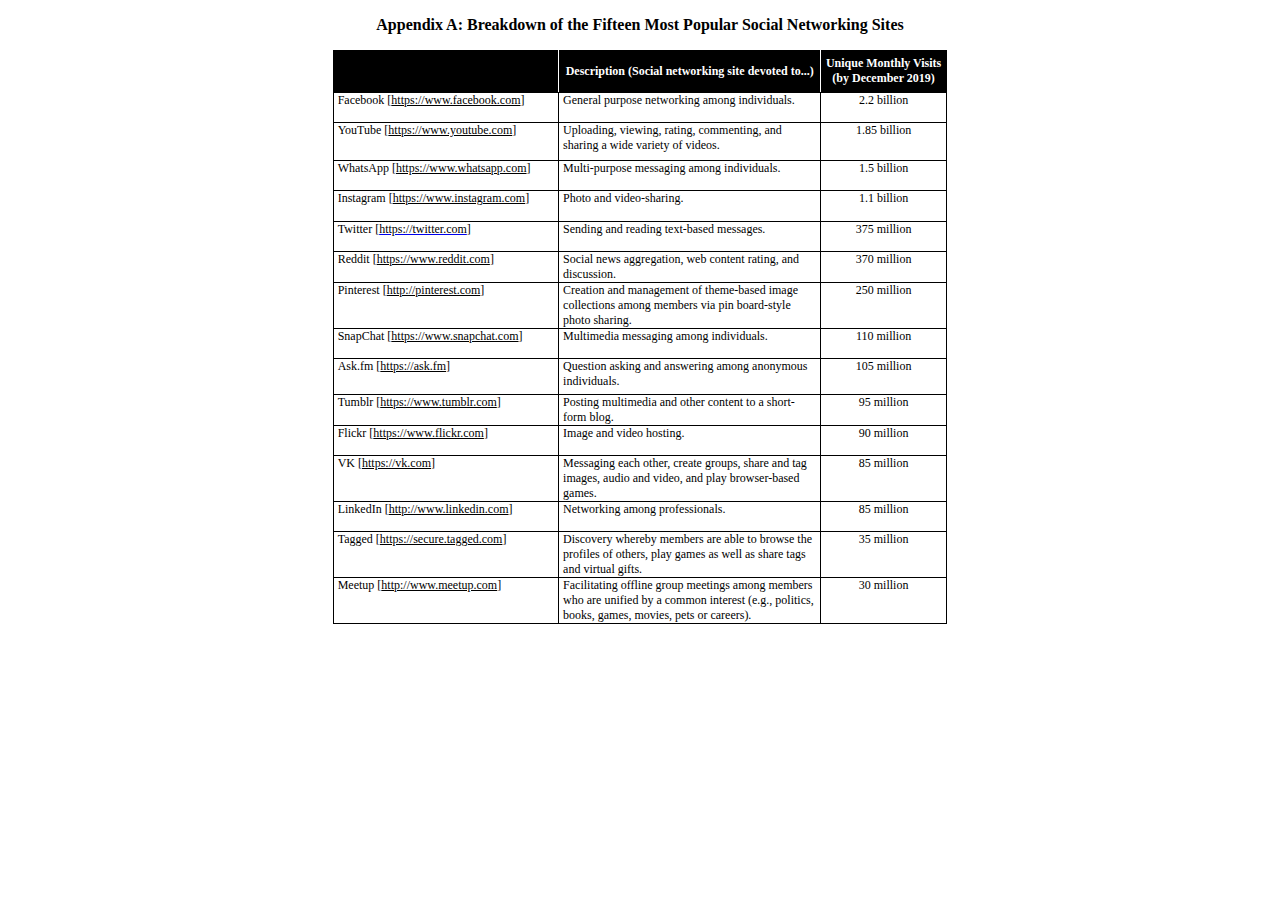
==== commit afcdb555: "Update Appendix A.html" ====
--- a/Appendix A.html
+++ b/Appendix A.html
@@ -15,15 +15,15 @@
   <o:Author>Haiping Zhao</o:Author>
   <o:LastAuthor>Haiping Zhao</o:LastAuthor>
   <o:Revision>2</o:Revision>
-  <o:TotalTime>2</o:TotalTime>
-  <o:Created>2025-03-25T03:28:00Z</o:Created>
-  <o:LastSaved>2025-03-25T03:28:00Z</o:LastSaved>
+  <o:TotalTime>4</o:TotalTime>
+  <o:Created>2025-03-25T04:46:00Z</o:Created>
+  <o:LastSaved>2025-03-25T04:46:00Z</o:LastSaved>
   <o:Pages>1</o:Pages>
-  <o:Words>305</o:Words>
-  <o:Characters>1744</o:Characters>
-  <o:Lines>14</o:Lines>
-  <o:Paragraphs>4</o:Paragraphs>
-  <o:CharactersWithSpaces>2045</o:CharactersWithSpaces>
+  <o:Words>281</o:Words>
+  <o:Characters>1608</o:Characters>
+  <o:Lines>13</o:Lines>
+  <o:Paragraphs>3</o:Paragraphs>
+  <o:CharactersWithSpaces>1886</o:CharactersWithSpaces>
   <o:Version>16.00</o:Version>
  </o:DocumentProperties>
  <o:OfficeDocumentSettings>
@@ -686,20 +686,6 @@
 	mso-font-pitch:variable;
 	mso-font-signature:-1610612033 953122042 22 0 262159 0;}
 @font-face
-	{font-family:Calibri;
-	panose-1:2 15 5 2 2 2 4 3 2 4;
-	mso-font-charset:0;
-	mso-generic-font-family:swiss;
-	mso-font-pitch:variable;
-	mso-font-signature:-469750017 -1040178053 9 0 511 0;}
-@font-face
-	{font-family:Georgia;
-	panose-1:2 4 5 2 5 4 5 2 3 3;
-	mso-font-charset:0;
-	mso-generic-font-family:roman;
-	mso-font-pitch:variable;
-	mso-font-signature:647 0 0 0 159 0;}
-@font-face
 	{font-family:"\@芥竟";
 	panose-1:2 1 6 0 3 1 1 1 1 1;
 	mso-font-charset:134;
@@ -862,17 +848,19 @@
 
 <div align=center>
 
-<table class=MsoNormalTable border=1 cellspacing=0 cellpadding=0 width=576
- style='width:432.1pt;border-collapse:collapse;border:none;mso-border-alt:solid windowtext .5pt;
+<table class=MsoNormalTable border=1 cellspacing=0 cellpadding=0 width=614
+ style='width:460.7pt;border-collapse:collapse;border:none;mso-border-alt:solid windowtext .5pt;
  mso-padding-alt:0cm 2.85pt 0cm 2.85pt;mso-border-insideh:.5pt solid windowtext;
  mso-border-insidev:.5pt solid windowtext'>
- <tr style='mso-yfti-irow:0;mso-yfti-firstrow:yes;height:31.4pt'>
-  <td width=185 style='width:138.7pt;border:solid windowtext 1.0pt;border-right:
+ <tr style='mso-yfti-irow:0;mso-yfti-firstrow:yes;height:31.4pt;mso-height-rule:
+  exactly'>
+  <td width=223 style='width:167.3pt;border:solid windowtext 1.0pt;border-right:
   solid white 1.0pt;mso-border-alt:solid windowtext .5pt;mso-border-right-alt:
-  solid white .5pt;background:black;padding:0cm 2.85pt 0cm 2.85pt;height:31.4pt'>
+  solid white .5pt;background:black;padding:0cm 2.85pt 0cm 2.85pt;height:31.4pt;
+  mso-height-rule:exactly'>
   <p class=MsoNormal align=center style='text-align:center;mso-pagination:widow-orphan;
   layout-grid-mode:char;mso-layout-grid-align:none'><b style='mso-bidi-font-weight:
-  normal'><span lang=EN-US style='font-size:9.0pt;font-family:"Calibri",sans-serif;
+  normal'><span lang=EN-US style='font-size:9.0pt;font-family:"Times New Roman",serif;
   mso-fareast-font-family:"Times New Roman";mso-font-kerning:0pt;mso-fareast-language:
   EN-US'>Social Networking Site<o:p></o:p></span></b></p>
   </td>
@@ -881,64 +869,58 @@
   mso-border-left-alt:solid white .5pt;mso-border-top-alt:windowtext;
   mso-border-left-alt:white;mso-border-bottom-alt:windowtext;mso-border-right-alt:
   white;mso-border-style-alt:solid;mso-border-width-alt:.5pt;background:black;
-  padding:0cm 2.85pt 0cm 2.85pt;height:31.4pt'>
+  padding:0cm 2.85pt 0cm 2.85pt;height:31.4pt;mso-height-rule:exactly'>
   <p class=MsoNormal align=center style='text-align:center;mso-pagination:widow-orphan;
   mso-hyphenate:none;layout-grid-mode:char;mso-layout-grid-align:none'><b
   style='mso-bidi-font-weight:normal'><span lang=EN-US style='font-size:9.0pt;
-  font-family:"Calibri",sans-serif;mso-fareast-font-family:"Times New Roman";
+  font-family:"Times New Roman",serif;mso-fareast-font-family:"Times New Roman";
   color:white;mso-color-alt:windowtext;mso-font-kerning:0pt;mso-fareast-language:
   EN-US'>Description (Social networking site devoted to...)</span></b><b
   style='mso-bidi-font-weight:normal'><span lang=EN-US style='font-size:9.0pt;
-  font-family:"Calibri",sans-serif;mso-fareast-font-family:"Times New Roman";
+  font-family:"Times New Roman",serif;mso-fareast-font-family:"Times New Roman";
   mso-font-kerning:0pt;mso-fareast-language:EN-US'><o:p></o:p></span></b></p>
   </td>
   <td width=123 style='width:92.15pt;border:solid windowtext 1.0pt;border-left:
   none;mso-border-left-alt:solid white .5pt;mso-border-alt:solid windowtext .5pt;
   mso-border-left-alt:solid white .5pt;background:black;padding:0cm 2.85pt 0cm 2.85pt;
-  height:31.4pt'>
+  height:31.4pt;mso-height-rule:exactly'>
   <p class=MsoNormal align=center style='text-align:center;mso-pagination:widow-orphan;
   mso-hyphenate:none;layout-grid-mode:char;mso-layout-grid-align:none'><b
   style='mso-bidi-font-weight:normal'><span lang=EN-US style='font-size:9.0pt;
-  font-family:"Calibri",sans-serif;mso-fareast-font-family:"Times New Roman";
+  font-family:"Times New Roman",serif;mso-fareast-font-family:"Times New Roman";
   color:white;mso-color-alt:windowtext;mso-font-kerning:0pt;mso-fareast-language:
   EN-US'>Unique Monthly Visits</span></b><b style='mso-bidi-font-weight:normal'><span
-  lang=EN-US style='font-size:9.0pt;font-family:"Calibri",sans-serif;
+  lang=EN-US style='font-size:9.0pt;font-family:"Times New Roman",serif;
   mso-fareast-font-family:"Times New Roman";mso-font-kerning:0pt;mso-fareast-language:
   EN-US'><o:p></o:p></span></b></p>
   <p class=MsoNormal align=center style='text-align:center;mso-pagination:widow-orphan;
   mso-hyphenate:none;layout-grid-mode:char;mso-layout-grid-align:none'><b
   style='mso-bidi-font-weight:normal'><span lang=EN-US style='font-size:9.0pt;
-  font-family:"Calibri",sans-serif;mso-fareast-font-family:"Times New Roman";
+  font-family:"Times New Roman",serif;mso-fareast-font-family:"Times New Roman";
   color:white;mso-color-alt:windowtext;mso-font-kerning:0pt;mso-fareast-language:
   EN-US'>(by December 2019)</span></b><b style='mso-bidi-font-weight:normal'><span
-  lang=EN-US style='font-size:9.0pt;font-family:"Calibri",sans-serif;
+  lang=EN-US style='font-size:9.0pt;font-family:"Times New Roman",serif;
   mso-fareast-font-family:"Times New Roman";mso-font-kerning:0pt;mso-fareast-language:
   EN-US'><o:p></o:p></span></b></p>
   </td>
  </tr>
- <tr style='mso-yfti-irow:1;height:22.7pt'>
-  <td width=185 valign=top style='width:138.7pt;border:solid windowtext 1.0pt;
+ <tr style='mso-yfti-irow:1;height:22.7pt;mso-height-rule:exactly'>
+  <td width=223 valign=top style='width:167.3pt;border:solid windowtext 1.0pt;
   border-top:none;mso-border-top-alt:solid windowtext .5pt;mso-border-alt:solid windowtext .5pt;
-  padding:0cm 2.85pt 0cm 2.85pt;height:22.7pt'>
+  padding:0cm 2.85pt 0cm 2.85pt;height:22.7pt;mso-height-rule:exactly'>
   <p class=MsoNormal style='mso-pagination:widow-orphan;layout-grid-mode:char;
   mso-layout-grid-align:none'><span lang=EN-US style='font-size:9.0pt;
-  font-family:"Calibri",sans-serif;mso-fareast-font-family:"Times New Roman";
-  mso-font-kerning:0pt;mso-fareast-language:EN-US'>Facebook [</span><span
-  lang=EN-US><a href="https://www.facebook.com/"><span style='font-size:9.0pt;
-  font-family:"Calibri",sans-serif;mso-fareast-font-family:"Times New Roman";
-  color:windowtext;mso-font-kerning:0pt;mso-fareast-language:EN-US'>https://www.facebook.com</span></a></span><span
-  lang=EN-US style='font-size:9.0pt;font-family:"Calibri",sans-serif;
-  mso-fareast-font-family:"Times New Roman";mso-font-kerning:0pt;mso-fareast-language:
-  EN-US'>]<o:p></o:p></span></p>
+  font-family:"Times New Roman",serif;mso-fareast-font-family:"Times New Roman";
+  mso-font-kerning:0pt;mso-fareast-language:EN-US'>Facebook [<u>https://www.facebook.com</u>]<o:p></o:p></span></p>
   </td>
   <td width=268 valign=top style='width:201.25pt;border-top:none;border-left:
   none;border-bottom:solid windowtext 1.0pt;border-right:solid windowtext 1.0pt;
   mso-border-top-alt:solid windowtext .5pt;mso-border-left-alt:solid windowtext .5pt;
   mso-border-alt:solid windowtext .5pt;padding:0cm 2.85pt 0cm 2.85pt;
-  height:22.7pt'>
+  height:22.7pt;mso-height-rule:exactly'>
   <p class=MsoNormal align=left style='text-align:left;mso-pagination:widow-orphan lines-together;
   layout-grid-mode:char;mso-layout-grid-align:none'><span lang=EN-US
-  style='font-size:9.0pt;font-family:"Calibri",sans-serif;mso-fareast-font-family:
+  style='font-size:9.0pt;font-family:"Times New Roman",serif;mso-fareast-font-family:
   "Times New Roman";mso-font-kerning:0pt;mso-fareast-language:EN-US'>General
   purpose networking among individuals.<o:p></o:p></span></p>
   </td>
@@ -946,31 +928,31 @@
   none;border-bottom:solid windowtext 1.0pt;border-right:solid windowtext 1.0pt;
   mso-border-top-alt:solid windowtext .5pt;mso-border-left-alt:solid windowtext .5pt;
   mso-border-alt:solid windowtext .5pt;padding:0cm 2.85pt 0cm 2.85pt;
-  height:22.7pt'>
+  height:22.7pt;mso-height-rule:exactly'>
   <p class=MsoNormal align=center style='text-align:center;mso-pagination:widow-orphan lines-together;
   layout-grid-mode:char;mso-layout-grid-align:none'><span lang=EN-US
-  style='font-size:9.0pt;font-family:"Calibri",sans-serif;mso-fareast-font-family:
+  style='font-size:9.0pt;font-family:"Times New Roman",serif;mso-fareast-font-family:
   "Times New Roman";mso-font-kerning:0pt;mso-fareast-language:EN-US'>2.2
   billion<o:p></o:p></span></p>
   </td>
  </tr>
- <tr style='mso-yfti-irow:2;height:28.45pt'>
-  <td width=185 valign=top style='width:138.7pt;border:solid windowtext 1.0pt;
+ <tr style='mso-yfti-irow:2;height:28.45pt;mso-height-rule:exactly'>
+  <td width=223 valign=top style='width:167.3pt;border:solid windowtext 1.0pt;
   border-top:none;mso-border-top-alt:solid windowtext .5pt;mso-border-alt:solid windowtext .5pt;
-  padding:0cm 2.85pt 0cm 2.85pt;height:28.45pt'>
+  padding:0cm 2.85pt 0cm 2.85pt;height:28.45pt;mso-height-rule:exactly'>
   <p class=MsoNormal style='mso-pagination:widow-orphan;layout-grid-mode:char;
   mso-layout-grid-align:none'><span lang=EN-US style='font-size:9.0pt;
-  font-family:"Calibri",sans-serif;mso-fareast-font-family:"Times New Roman";
+  font-family:"Times New Roman",serif;mso-fareast-font-family:"Times New Roman";
   mso-font-kerning:0pt;mso-fareast-language:EN-US'>YouTube [<u>https://www.youtube.com</u>]<o:p></o:p></span></p>
   </td>
   <td width=268 valign=top style='width:201.25pt;border-top:none;border-left:
   none;border-bottom:solid windowtext 1.0pt;border-right:solid windowtext 1.0pt;
   mso-border-top-alt:solid windowtext .5pt;mso-border-left-alt:solid windowtext .5pt;
   mso-border-alt:solid windowtext .5pt;padding:0cm 2.85pt 0cm 2.85pt;
-  height:28.45pt'>
+  height:28.45pt;mso-height-rule:exactly'>
   <p class=MsoNormal align=left style='text-align:left;mso-pagination:widow-orphan lines-together;
   layout-grid-mode:char;mso-layout-grid-align:none'><span lang=EN-US
-  style='font-size:9.0pt;font-family:"Calibri",sans-serif;mso-fareast-font-family:
+  style='font-size:9.0pt;font-family:"Times New Roman",serif;mso-fareast-font-family:
   "Times New Roman";mso-font-kerning:0pt;mso-fareast-language:EN-US'>Uploading,
   viewing, rating, commenting, and sharing a wide variety of videos. <o:p></o:p></span></p>
   </td>
@@ -978,31 +960,31 @@
   none;border-bottom:solid windowtext 1.0pt;border-right:solid windowtext 1.0pt;
   mso-border-top-alt:solid windowtext .5pt;mso-border-left-alt:solid windowtext .5pt;
   mso-border-alt:solid windowtext .5pt;padding:0cm 2.85pt 0cm 2.85pt;
-  height:28.45pt'>
+  height:28.45pt;mso-height-rule:exactly'>
   <p class=MsoNormal align=center style='text-align:center;mso-pagination:widow-orphan lines-together;
   layout-grid-mode:char;mso-layout-grid-align:none'><span lang=EN-US
-  style='font-size:9.0pt;font-family:"Calibri",sans-serif;mso-fareast-font-family:
+  style='font-size:9.0pt;font-family:"Times New Roman",serif;mso-fareast-font-family:
   "Times New Roman";mso-font-kerning:0pt;mso-fareast-language:EN-US'>1.85
   billion<o:p></o:p></span></p>
   </td>
  </tr>
- <tr style='mso-yfti-irow:3;height:22.7pt'>
-  <td width=185 valign=top style='width:138.7pt;border:solid windowtext 1.0pt;
+ <tr style='mso-yfti-irow:3;height:22.7pt;mso-height-rule:exactly'>
+  <td width=223 valign=top style='width:167.3pt;border:solid windowtext 1.0pt;
   border-top:none;mso-border-top-alt:solid windowtext .5pt;mso-border-alt:solid windowtext .5pt;
-  padding:0cm 2.85pt 0cm 2.85pt;height:22.7pt'>
+  padding:0cm 2.85pt 0cm 2.85pt;height:22.7pt;mso-height-rule:exactly'>
   <p class=MsoNormal style='mso-pagination:widow-orphan;layout-grid-mode:char;
   mso-layout-grid-align:none'><span lang=EN-US style='font-size:9.0pt;
-  font-family:"Calibri",sans-serif;mso-fareast-font-family:"Times New Roman";
+  font-family:"Times New Roman",serif;mso-fareast-font-family:"Times New Roman";
   mso-font-kerning:0pt;mso-fareast-language:EN-US'>WhatsApp [<u>https://www.whatsapp.com</u>]<o:p></o:p></span></p>
   </td>
   <td width=268 valign=top style='width:201.25pt;border-top:none;border-left:
   none;border-bottom:solid windowtext 1.0pt;border-right:solid windowtext 1.0pt;
   mso-border-top-alt:solid windowtext .5pt;mso-border-left-alt:solid windowtext .5pt;
   mso-border-alt:solid windowtext .5pt;padding:0cm 2.85pt 0cm 2.85pt;
-  height:22.7pt'>
+  height:22.7pt;mso-height-rule:exactly'>
   <p class=MsoNormal align=left style='text-align:left;mso-pagination:widow-orphan lines-together;
   layout-grid-mode:char;mso-layout-grid-align:none'><span lang=EN-US
-  style='font-size:9.0pt;font-family:"Calibri",sans-serif;mso-fareast-font-family:
+  style='font-size:9.0pt;font-family:"Times New Roman",serif;mso-fareast-font-family:
   "Times New Roman";mso-font-kerning:0pt;mso-fareast-language:EN-US'>Multi-purpose
   messaging among individuals.<o:p></o:p></span></p>
   </td>
@@ -1010,68 +992,68 @@
   none;border-bottom:solid windowtext 1.0pt;border-right:solid windowtext 1.0pt;
   mso-border-top-alt:solid windowtext .5pt;mso-border-left-alt:solid windowtext .5pt;
   mso-border-alt:solid windowtext .5pt;padding:0cm 2.85pt 0cm 2.85pt;
-  height:22.7pt'>
+  height:22.7pt;mso-height-rule:exactly'>
   <p class=MsoNormal align=center style='text-align:center;mso-pagination:widow-orphan lines-together;
   layout-grid-mode:char;mso-layout-grid-align:none'><span lang=EN-US
-  style='font-size:9.0pt;font-family:"Calibri",sans-serif;mso-fareast-font-family:
+  style='font-size:9.0pt;font-family:"Times New Roman",serif;mso-fareast-font-family:
   "Times New Roman";mso-font-kerning:0pt;mso-fareast-language:EN-US'>1.5
   billion<o:p></o:p></span></p>
   </td>
  </tr>
- <tr style='mso-yfti-irow:4;height:22.7pt'>
-  <td width=185 valign=top style='width:138.7pt;border:solid windowtext 1.0pt;
+ <tr style='mso-yfti-irow:4;height:22.7pt;mso-height-rule:exactly'>
+  <td width=223 valign=top style='width:167.3pt;border:solid windowtext 1.0pt;
   border-top:none;mso-border-top-alt:solid windowtext .5pt;mso-border-alt:solid windowtext .5pt;
-  padding:0cm 2.85pt 0cm 2.85pt;height:22.7pt'>
+  padding:0cm 2.85pt 0cm 2.85pt;height:22.7pt;mso-height-rule:exactly'>
   <p class=MsoNormal style='mso-pagination:widow-orphan;layout-grid-mode:char;
   mso-layout-grid-align:none'><span lang=EN-US style='font-size:9.0pt;
-  font-family:"Calibri",sans-serif;mso-fareast-font-family:"Times New Roman";
+  font-family:"Times New Roman",serif;mso-fareast-font-family:"Times New Roman";
   mso-font-kerning:0pt;mso-fareast-language:EN-US'>Instagram [<u>https://www.instagram.com</u>]<o:p></o:p></span></p>
   </td>
   <td width=268 valign=top style='width:201.25pt;border-top:none;border-left:
   none;border-bottom:solid windowtext 1.0pt;border-right:solid windowtext 1.0pt;
   mso-border-top-alt:solid windowtext .5pt;mso-border-left-alt:solid windowtext .5pt;
   mso-border-alt:solid windowtext .5pt;padding:0cm 2.85pt 0cm 2.85pt;
-  height:22.7pt'>
+  height:22.7pt;mso-height-rule:exactly'>
   <p class=MsoNormal align=left style='text-align:left;mso-pagination:widow-orphan lines-together;
   layout-grid-mode:char;mso-layout-grid-align:none'><span lang=EN-US
-  style='font-size:9.0pt;font-family:"Calibri",sans-serif;mso-fareast-font-family:
+  style='font-size:9.0pt;font-family:"Times New Roman",serif;mso-fareast-font-family:
   "Times New Roman";mso-font-kerning:0pt;mso-fareast-language:EN-US'>Photo and video-sharing.<o:p></o:p></span></p>
   </td>
   <td width=123 valign=top style='width:92.15pt;border-top:none;border-left:
   none;border-bottom:solid windowtext 1.0pt;border-right:solid windowtext 1.0pt;
   mso-border-top-alt:solid windowtext .5pt;mso-border-left-alt:solid windowtext .5pt;
   mso-border-alt:solid windowtext .5pt;padding:0cm 2.85pt 0cm 2.85pt;
-  height:22.7pt'>
+  height:22.7pt;mso-height-rule:exactly'>
   <p class=MsoNormal align=center style='text-align:center;mso-pagination:widow-orphan lines-together;
   layout-grid-mode:char;mso-layout-grid-align:none'><span lang=EN-US
-  style='font-size:9.0pt;font-family:"Calibri",sans-serif;mso-fareast-font-family:
+  style='font-size:9.0pt;font-family:"Times New Roman",serif;mso-fareast-font-family:
   "Times New Roman";mso-font-kerning:0pt;mso-fareast-language:EN-US'>1.1
   billion<o:p></o:p></span></p>
   </td>
  </tr>
- <tr style='mso-yfti-irow:5;height:22.7pt'>
-  <td width=185 valign=top style='width:138.7pt;border:solid windowtext 1.0pt;
+ <tr style='mso-yfti-irow:5;height:22.7pt;mso-height-rule:exactly'>
+  <td width=223 valign=top style='width:167.3pt;border:solid windowtext 1.0pt;
   border-top:none;mso-border-top-alt:solid windowtext .5pt;mso-border-alt:solid windowtext .5pt;
-  padding:0cm 2.85pt 0cm 2.85pt;height:22.7pt'>
+  padding:0cm 2.85pt 0cm 2.85pt;height:22.7pt;mso-height-rule:exactly'>
   <p class=MsoNormal style='mso-pagination:widow-orphan;layout-grid-mode:char;
   mso-layout-grid-align:none'><span lang=EN-US style='font-size:9.0pt;
-  font-family:"Calibri",sans-serif;mso-fareast-font-family:"Times New Roman";
+  font-family:"Times New Roman",serif;mso-fareast-font-family:"Times New Roman";
   mso-font-kerning:0pt;mso-fareast-language:EN-US'>Twitter [</span><span
-  lang=EN-US><a href="https://twitter.com/"><span style='font-size:9.0pt;
-  font-family:"Calibri",sans-serif;mso-fareast-font-family:"Times New Roman";
-  color:windowtext;mso-font-kerning:0pt;mso-fareast-language:EN-US'>https://twitter.com</span></a></span><span
-  lang=EN-US style='font-size:9.0pt;font-family:"Calibri",sans-serif;
-  mso-fareast-font-family:"Times New Roman";mso-font-kerning:0pt;mso-fareast-language:
-  EN-US'>]<o:p></o:p></span></p>
+  lang=EN-US style='font-family:"Times New Roman",serif'><a
+  href="https://twitter.com/"><span style='font-size:9.0pt;mso-fareast-font-family:
+  "Times New Roman";color:windowtext;mso-font-kerning:0pt;mso-fareast-language:
+  EN-US'>https://twitter.com</span></a></span><span lang=EN-US
+  style='font-size:9.0pt;font-family:"Times New Roman",serif;mso-fareast-font-family:
+  "Times New Roman";mso-font-kerning:0pt;mso-fareast-language:EN-US'>]<o:p></o:p></span></p>
   </td>
   <td width=268 valign=top style='width:201.25pt;border-top:none;border-left:
   none;border-bottom:solid windowtext 1.0pt;border-right:solid windowtext 1.0pt;
   mso-border-top-alt:solid windowtext .5pt;mso-border-left-alt:solid windowtext .5pt;
   mso-border-alt:solid windowtext .5pt;padding:0cm 2.85pt 0cm 2.85pt;
-  height:22.7pt'>
+  height:22.7pt;mso-height-rule:exactly'>
   <p class=MsoNormal align=left style='text-align:left;mso-pagination:widow-orphan lines-together;
   layout-grid-mode:char;mso-layout-grid-align:none'><span lang=EN-US
-  style='font-size:9.0pt;font-family:"Calibri",sans-serif;mso-fareast-font-family:
+  style='font-size:9.0pt;font-family:"Times New Roman",serif;mso-fareast-font-family:
   "Times New Roman";mso-font-kerning:0pt;mso-fareast-language:EN-US'>Sending
   and reading text-based messages.<o:p></o:p></span></p>
   </td>
@@ -1079,31 +1061,31 @@
   none;border-bottom:solid windowtext 1.0pt;border-right:solid windowtext 1.0pt;
   mso-border-top-alt:solid windowtext .5pt;mso-border-left-alt:solid windowtext .5pt;
   mso-border-alt:solid windowtext .5pt;padding:0cm 2.85pt 0cm 2.85pt;
-  height:22.7pt'>
+  height:22.7pt;mso-height-rule:exactly'>
   <p class=MsoNormal align=center style='text-align:center;mso-pagination:widow-orphan lines-together;
   layout-grid-mode:char;mso-layout-grid-align:none'><span lang=EN-US
-  style='font-size:9.0pt;font-family:"Calibri",sans-serif;mso-fareast-font-family:
+  style='font-size:9.0pt;font-family:"Times New Roman",serif;mso-fareast-font-family:
   "Times New Roman";mso-font-kerning:0pt;mso-fareast-language:EN-US'>375
   million<o:p></o:p></span></p>
   </td>
  </tr>
- <tr style='mso-yfti-irow:6;height:22.7pt'>
-  <td width=185 valign=top style='width:138.7pt;border:solid windowtext 1.0pt;
+ <tr style='mso-yfti-irow:6;height:22.7pt;mso-height-rule:exactly'>
+  <td width=223 valign=top style='width:167.3pt;border:solid windowtext 1.0pt;
   border-top:none;mso-border-top-alt:solid windowtext .5pt;mso-border-alt:solid windowtext .5pt;
-  padding:0cm 2.85pt 0cm 2.85pt;height:22.7pt'>
+  padding:0cm 2.85pt 0cm 2.85pt;height:22.7pt;mso-height-rule:exactly'>
   <p class=MsoNormal style='mso-pagination:widow-orphan;layout-grid-mode:char;
   mso-layout-grid-align:none'><span lang=EN-US style='font-size:9.0pt;
-  font-family:"Calibri",sans-serif;mso-fareast-font-family:"Times New Roman";
+  font-family:"Times New Roman",serif;mso-fareast-font-family:"Times New Roman";
   mso-font-kerning:0pt;mso-fareast-language:EN-US'>Reddit [<u>https://www.reddit.com</u>]<o:p></o:p></span></p>
   </td>
   <td width=268 valign=top style='width:201.25pt;border-top:none;border-left:
   none;border-bottom:solid windowtext 1.0pt;border-right:solid windowtext 1.0pt;
   mso-border-top-alt:solid windowtext .5pt;mso-border-left-alt:solid windowtext .5pt;
   mso-border-alt:solid windowtext .5pt;padding:0cm 2.85pt 0cm 2.85pt;
-  height:22.7pt'>
+  height:22.7pt;mso-height-rule:exactly'>
   <p class=MsoNormal align=left style='text-align:left;mso-pagination:widow-orphan lines-together;
   layout-grid-mode:char;mso-layout-grid-align:none'><span lang=EN-US
-  style='font-size:9.0pt;font-family:"Calibri",sans-serif;mso-fareast-font-family:
+  style='font-size:9.0pt;font-family:"Times New Roman",serif;mso-fareast-font-family:
   "Times New Roman";mso-font-kerning:0pt;mso-fareast-language:EN-US'>Social
   news aggregation, web content rating, and discussion.<o:p></o:p></span></p>
   </td>
@@ -1111,37 +1093,31 @@
   none;border-bottom:solid windowtext 1.0pt;border-right:solid windowtext 1.0pt;
   mso-border-top-alt:solid windowtext .5pt;mso-border-left-alt:solid windowtext .5pt;
   mso-border-alt:solid windowtext .5pt;padding:0cm 2.85pt 0cm 2.85pt;
-  height:22.7pt'>
+  height:22.7pt;mso-height-rule:exactly'>
   <p class=MsoNormal align=center style='text-align:center;mso-pagination:widow-orphan lines-together;
   layout-grid-mode:char;mso-layout-grid-align:none'><span lang=EN-US
-  style='font-size:9.0pt;font-family:"Calibri",sans-serif;mso-fareast-font-family:
+  style='font-size:9.0pt;font-family:"Times New Roman",serif;mso-fareast-font-family:
   "Times New Roman";mso-font-kerning:0pt;mso-fareast-language:EN-US'>370
   million<o:p></o:p></span></p>
   </td>
  </tr>
- <tr style='mso-yfti-irow:7;height:30.15pt'>
-  <td width=185 valign=top style='width:138.7pt;border:solid windowtext 1.0pt;
+ <tr style='mso-yfti-irow:7;height:30.15pt;mso-height-rule:exactly'>
+  <td width=223 valign=top style='width:167.3pt;border:solid windowtext 1.0pt;
   border-top:none;mso-border-top-alt:solid windowtext .5pt;mso-border-alt:solid windowtext .5pt;
-  padding:0cm 2.85pt 0cm 2.85pt;height:30.15pt'>
+  padding:0cm 2.85pt 0cm 2.85pt;height:30.15pt;mso-height-rule:exactly'>
   <p class=MsoNormal style='mso-pagination:widow-orphan;layout-grid-mode:char;
   mso-layout-grid-align:none'><span lang=EN-US style='font-size:9.0pt;
-  font-family:"Calibri",sans-serif;mso-fareast-font-family:"Times New Roman";
-  mso-font-kerning:0pt;mso-fareast-language:EN-US'>Pinterest [</span><span
-  lang=EN-US><a href="http://pinterest.com/"><span style='font-size:9.0pt;
-  font-family:"Calibri",sans-serif;mso-fareast-font-family:"Times New Roman";
-  color:windowtext;mso-font-kerning:0pt;mso-fareast-language:EN-US'>http://pinterest.com</span></a></span><span
-  lang=EN-US style='font-size:9.0pt;font-family:"Calibri",sans-serif;
-  mso-fareast-font-family:"Times New Roman";mso-font-kerning:0pt;mso-fareast-language:
-  EN-US'>]<o:p></o:p></span></p>
+  font-family:"Times New Roman",serif;mso-fareast-font-family:"Times New Roman";
+  mso-font-kerning:0pt;mso-fareast-language:EN-US'>Pinterest [<u>http://pinterest.com</u>]<o:p></o:p></span></p>
   </td>
   <td width=268 valign=top style='width:201.25pt;border-top:none;border-left:
   none;border-bottom:solid windowtext 1.0pt;border-right:solid windowtext 1.0pt;
   mso-border-top-alt:solid windowtext .5pt;mso-border-left-alt:solid windowtext .5pt;
   mso-border-alt:solid windowtext .5pt;padding:0cm 2.85pt 0cm 2.85pt;
-  height:30.15pt'>
+  height:30.15pt;mso-height-rule:exactly'>
   <p class=MsoNormal align=left style='text-align:left;mso-pagination:widow-orphan lines-together;
   layout-grid-mode:char;mso-layout-grid-align:none'><span lang=EN-US
-  style='font-size:9.0pt;font-family:"Calibri",sans-serif;mso-fareast-font-family:
+  style='font-size:9.0pt;font-family:"Times New Roman",serif;mso-fareast-font-family:
   "Times New Roman";mso-font-kerning:0pt;mso-fareast-language:EN-US'>Creation
   and management of theme-based image collections among members via pin
   board-style photo sharing.<o:p></o:p></span></p>
@@ -1150,31 +1126,31 @@
   none;border-bottom:solid windowtext 1.0pt;border-right:solid windowtext 1.0pt;
   mso-border-top-alt:solid windowtext .5pt;mso-border-left-alt:solid windowtext .5pt;
   mso-border-alt:solid windowtext .5pt;padding:0cm 2.85pt 0cm 2.85pt;
-  height:30.15pt'>
+  height:30.15pt;mso-height-rule:exactly'>
   <p class=MsoNormal align=center style='text-align:center;mso-pagination:widow-orphan lines-together;
   layout-grid-mode:char;mso-layout-grid-align:none'><span lang=EN-US
-  style='font-size:9.0pt;font-family:"Calibri",sans-serif;mso-fareast-font-family:
+  style='font-size:9.0pt;font-family:"Times New Roman",serif;mso-fareast-font-family:
   "Times New Roman";mso-font-kerning:0pt;mso-fareast-language:EN-US'>250
   million<o:p></o:p></span></p>
   </td>
  </tr>
- <tr style='mso-yfti-irow:8;height:22.7pt'>
-  <td width=185 valign=top style='width:138.7pt;border:solid windowtext 1.0pt;
+ <tr style='mso-yfti-irow:8;height:22.7pt;mso-height-rule:exactly'>
+  <td width=223 valign=top style='width:167.3pt;border:solid windowtext 1.0pt;
   border-top:none;mso-border-top-alt:solid windowtext .5pt;mso-border-alt:solid windowtext .5pt;
-  padding:0cm 2.85pt 0cm 2.85pt;height:22.7pt'>
+  padding:0cm 2.85pt 0cm 2.85pt;height:22.7pt;mso-height-rule:exactly'>
   <p class=MsoNormal style='mso-pagination:widow-orphan;layout-grid-mode:char;
   mso-layout-grid-align:none'><span lang=EN-US style='font-size:9.0pt;
-  font-family:"Calibri",sans-serif;mso-fareast-font-family:"Times New Roman";
+  font-family:"Times New Roman",serif;mso-fareast-font-family:"Times New Roman";
   mso-font-kerning:0pt;mso-fareast-language:EN-US'>SnapChat [<u>https://www.snapchat.com</u>]<o:p></o:p></span></p>
   </td>
   <td width=268 valign=top style='width:201.25pt;border-top:none;border-left:
   none;border-bottom:solid windowtext 1.0pt;border-right:solid windowtext 1.0pt;
   mso-border-top-alt:solid windowtext .5pt;mso-border-left-alt:solid windowtext .5pt;
   mso-border-alt:solid windowtext .5pt;padding:0cm 2.85pt 0cm 2.85pt;
-  height:22.7pt'>
+  height:22.7pt;mso-height-rule:exactly'>
   <p class=MsoNormal align=left style='text-align:left;mso-pagination:widow-orphan lines-together;
   layout-grid-mode:char;mso-layout-grid-align:none'><span lang=EN-US
-  style='font-size:9.0pt;font-family:"Calibri",sans-serif;mso-fareast-font-family:
+  style='font-size:9.0pt;font-family:"Times New Roman",serif;mso-fareast-font-family:
   "Times New Roman";mso-font-kerning:0pt;mso-fareast-language:EN-US'>Multimedia
   messaging among individuals.<o:p></o:p></span></p>
   </td>
@@ -1182,31 +1158,31 @@
   none;border-bottom:solid windowtext 1.0pt;border-right:solid windowtext 1.0pt;
   mso-border-top-alt:solid windowtext .5pt;mso-border-left-alt:solid windowtext .5pt;
   mso-border-alt:solid windowtext .5pt;padding:0cm 2.85pt 0cm 2.85pt;
-  height:22.7pt'>
+  height:22.7pt;mso-height-rule:exactly'>
   <p class=MsoNormal align=center style='text-align:center;mso-pagination:widow-orphan lines-together;
   layout-grid-mode:char;mso-layout-grid-align:none'><span lang=EN-US
-  style='font-size:9.0pt;font-family:"Calibri",sans-serif;mso-fareast-font-family:
+  style='font-size:9.0pt;font-family:"Times New Roman",serif;mso-fareast-font-family:
   "Times New Roman";mso-font-kerning:0pt;mso-fareast-language:EN-US'>110
   million<o:p></o:p></span></p>
   </td>
  </tr>
- <tr style='mso-yfti-irow:9;height:26.65pt'>
-  <td width=185 valign=top style='width:138.7pt;border:solid windowtext 1.0pt;
+ <tr style='mso-yfti-irow:9;height:26.65pt;mso-height-rule:exactly'>
+  <td width=223 valign=top style='width:167.3pt;border:solid windowtext 1.0pt;
   border-top:none;mso-border-top-alt:solid windowtext .5pt;mso-border-alt:solid windowtext .5pt;
-  padding:0cm 2.85pt 0cm 2.85pt;height:26.65pt'>
+  padding:0cm 2.85pt 0cm 2.85pt;height:26.65pt;mso-height-rule:exactly'>
   <p class=MsoNormal style='mso-pagination:widow-orphan;layout-grid-mode:char;
   mso-layout-grid-align:none'><span lang=EN-US style='font-size:9.0pt;
-  font-family:"Calibri",sans-serif;mso-fareast-font-family:"Times New Roman";
+  font-family:"Times New Roman",serif;mso-fareast-font-family:"Times New Roman";
   mso-font-kerning:0pt;mso-fareast-language:EN-US'>Ask.fm [<u>https://ask.fm</u>]<o:p></o:p></span></p>
   </td>
   <td width=268 valign=top style='width:201.25pt;border-top:none;border-left:
   none;border-bottom:solid windowtext 1.0pt;border-right:solid windowtext 1.0pt;
   mso-border-top-alt:solid windowtext .5pt;mso-border-left-alt:solid windowtext .5pt;
   mso-border-alt:solid windowtext .5pt;padding:0cm 2.85pt 0cm 2.85pt;
-  height:26.65pt'>
+  height:26.65pt;mso-height-rule:exactly'>
   <p class=MsoNormal align=left style='text-align:left;mso-pagination:widow-orphan lines-together;
   layout-grid-mode:char;mso-layout-grid-align:none'><span lang=EN-US
-  style='font-size:9.0pt;font-family:"Calibri",sans-serif;mso-fareast-font-family:
+  style='font-size:9.0pt;font-family:"Times New Roman",serif;mso-fareast-font-family:
   "Times New Roman";mso-font-kerning:0pt;mso-fareast-language:EN-US'>Question
   asking and answering among anonymous individuals.<o:p></o:p></span></p>
   </td>
@@ -1214,31 +1190,31 @@
   none;border-bottom:solid windowtext 1.0pt;border-right:solid windowtext 1.0pt;
   mso-border-top-alt:solid windowtext .5pt;mso-border-left-alt:solid windowtext .5pt;
   mso-border-alt:solid windowtext .5pt;padding:0cm 2.85pt 0cm 2.85pt;
-  height:26.65pt'>
+  height:26.65pt;mso-height-rule:exactly'>
   <p class=MsoNormal align=center style='text-align:center;mso-pagination:widow-orphan lines-together;
   layout-grid-mode:char;mso-layout-grid-align:none'><span lang=EN-US
-  style='font-size:9.0pt;font-family:"Calibri",sans-serif;mso-fareast-font-family:
+  style='font-size:9.0pt;font-family:"Times New Roman",serif;mso-fareast-font-family:
   "Times New Roman";mso-font-kerning:0pt;mso-fareast-language:EN-US'>105
   million<o:p></o:p></span></p>
   </td>
  </tr>
- <tr style='mso-yfti-irow:10;height:22.7pt'>
-  <td width=185 valign=top style='width:138.7pt;border:solid windowtext 1.0pt;
+ <tr style='mso-yfti-irow:10;height:22.7pt;mso-height-rule:exactly'>
+  <td width=223 valign=top style='width:167.3pt;border:solid windowtext 1.0pt;
   border-top:none;mso-border-top-alt:solid windowtext .5pt;mso-border-alt:solid windowtext .5pt;
-  padding:0cm 2.85pt 0cm 2.85pt;height:22.7pt'>
+  padding:0cm 2.85pt 0cm 2.85pt;height:22.7pt;mso-height-rule:exactly'>
   <p class=MsoNormal style='mso-pagination:widow-orphan;layout-grid-mode:char;
   mso-layout-grid-align:none'><span lang=EN-US style='font-size:9.0pt;
-  font-family:"Calibri",sans-serif;mso-fareast-font-family:"Times New Roman";
+  font-family:"Times New Roman",serif;mso-fareast-font-family:"Times New Roman";
   mso-font-kerning:0pt;mso-fareast-language:EN-US'>Tumblr [<u>https://www.tumblr.com</u>]<o:p></o:p></span></p>
   </td>
   <td width=268 valign=top style='width:201.25pt;border-top:none;border-left:
   none;border-bottom:solid windowtext 1.0pt;border-right:solid windowtext 1.0pt;
   mso-border-top-alt:solid windowtext .5pt;mso-border-left-alt:solid windowtext .5pt;
   mso-border-alt:solid windowtext .5pt;padding:0cm 2.85pt 0cm 2.85pt;
-  height:22.7pt'>
+  height:22.7pt;mso-height-rule:exactly'>
   <p class=MsoNormal align=left style='text-align:left;mso-pagination:widow-orphan lines-together;
   layout-grid-mode:char;mso-layout-grid-align:none'><span lang=EN-US
-  style='font-size:9.0pt;font-family:"Calibri",sans-serif;mso-fareast-font-family:
+  style='font-size:9.0pt;font-family:"Times New Roman",serif;mso-fareast-font-family:
   "Times New Roman";mso-font-kerning:0pt;mso-fareast-language:EN-US'>Posting
   multimedia and other content to a short-form blog.<o:p></o:p></span></p>
   </td>
@@ -1246,30 +1222,30 @@
   none;border-bottom:solid windowtext 1.0pt;border-right:solid windowtext 1.0pt;
   mso-border-top-alt:solid windowtext .5pt;mso-border-left-alt:solid windowtext .5pt;
   mso-border-alt:solid windowtext .5pt;padding:0cm 2.85pt 0cm 2.85pt;
-  height:22.7pt'>
+  height:22.7pt;mso-height-rule:exactly'>
   <p class=MsoNormal align=center style='text-align:center;mso-pagination:widow-orphan lines-together;
   layout-grid-mode:char;mso-layout-grid-align:none'><span lang=EN-US
-  style='font-size:9.0pt;font-family:"Calibri",sans-serif;mso-fareast-font-family:
+  style='font-size:9.0pt;font-family:"Times New Roman",serif;mso-fareast-font-family:
   "Times New Roman";mso-font-kerning:0pt;mso-fareast-language:EN-US'>95 million<o:p></o:p></span></p>
   </td>
  </tr>
- <tr style='mso-yfti-irow:11;height:22.7pt'>
-  <td width=185 valign=top style='width:138.7pt;border:solid windowtext 1.0pt;
+ <tr style='mso-yfti-irow:11;height:22.7pt;mso-height-rule:exactly'>
+  <td width=223 valign=top style='width:167.3pt;border:solid windowtext 1.0pt;
   border-top:none;mso-border-top-alt:solid windowtext .5pt;mso-border-alt:solid windowtext .5pt;
-  padding:0cm 2.85pt 0cm 2.85pt;height:22.7pt'>
+  padding:0cm 2.85pt 0cm 2.85pt;height:22.7pt;mso-height-rule:exactly'>
   <p class=MsoNormal style='mso-pagination:widow-orphan;layout-grid-mode:char;
   mso-layout-grid-align:none'><span lang=EN-US style='font-size:9.0pt;
-  font-family:"Calibri",sans-serif;mso-fareast-font-family:"Times New Roman";
+  font-family:"Times New Roman",serif;mso-fareast-font-family:"Times New Roman";
   mso-font-kerning:0pt;mso-fareast-language:EN-US'>Flickr [<u>https://www.flickr.com</u>]<o:p></o:p></span></p>
   </td>
   <td width=268 valign=top style='width:201.25pt;border-top:none;border-left:
   none;border-bottom:solid windowtext 1.0pt;border-right:solid windowtext 1.0pt;
   mso-border-top-alt:solid windowtext .5pt;mso-border-left-alt:solid windowtext .5pt;
   mso-border-alt:solid windowtext .5pt;padding:0cm 2.85pt 0cm 2.85pt;
-  height:22.7pt'>
+  height:22.7pt;mso-height-rule:exactly'>
   <p class=MsoNormal align=left style='text-align:left;mso-pagination:widow-orphan lines-together;
   layout-grid-mode:char;mso-layout-grid-align:none'><span lang=EN-US
-  style='font-size:9.0pt;font-family:"Calibri",sans-serif;mso-fareast-font-family:
+  style='font-size:9.0pt;font-family:"Times New Roman",serif;mso-fareast-font-family:
   "Times New Roman";mso-font-kerning:0pt;mso-fareast-language:EN-US'>Image and
   video hosting.<o:p></o:p></span></p>
   </td>
@@ -1277,30 +1253,30 @@
   none;border-bottom:solid windowtext 1.0pt;border-right:solid windowtext 1.0pt;
   mso-border-top-alt:solid windowtext .5pt;mso-border-left-alt:solid windowtext .5pt;
   mso-border-alt:solid windowtext .5pt;padding:0cm 2.85pt 0cm 2.85pt;
-  height:22.7pt'>
+  height:22.7pt;mso-height-rule:exactly'>
   <p class=MsoNormal align=center style='text-align:center;mso-pagination:widow-orphan lines-together;
   layout-grid-mode:char;mso-layout-grid-align:none'><span lang=EN-US
-  style='font-size:9.0pt;font-family:"Calibri",sans-serif;mso-fareast-font-family:
+  style='font-size:9.0pt;font-family:"Times New Roman",serif;mso-fareast-font-family:
   "Times New Roman";mso-font-kerning:0pt;mso-fareast-language:EN-US'>90 million<o:p></o:p></span></p>
   </td>
  </tr>
- <tr style='mso-yfti-irow:12;height:25.5pt'>
-  <td width=185 valign=top style='width:138.7pt;border:solid windowtext 1.0pt;
+ <tr style='mso-yfti-irow:12;height:25.5pt;mso-height-rule:exactly'>
+  <td width=223 valign=top style='width:167.3pt;border:solid windowtext 1.0pt;
   border-top:none;mso-border-top-alt:solid windowtext .5pt;mso-border-alt:solid windowtext .5pt;
-  padding:0cm 2.85pt 0cm 2.85pt;height:25.5pt'>
+  padding:0cm 2.85pt 0cm 2.85pt;height:25.5pt;mso-height-rule:exactly'>
   <p class=MsoNormal style='mso-pagination:widow-orphan;layout-grid-mode:char;
   mso-layout-grid-align:none'><span lang=EN-US style='font-size:9.0pt;
-  font-family:"Calibri",sans-serif;mso-fareast-font-family:"Times New Roman";
+  font-family:"Times New Roman",serif;mso-fareast-font-family:"Times New Roman";
   mso-font-kerning:0pt;mso-fareast-language:EN-US'>VK [<u>https://vk.com</u>] <o:p></o:p></span></p>
   </td>
   <td width=268 valign=top style='width:201.25pt;border-top:none;border-left:
   none;border-bottom:solid windowtext 1.0pt;border-right:solid windowtext 1.0pt;
   mso-border-top-alt:solid windowtext .5pt;mso-border-left-alt:solid windowtext .5pt;
   mso-border-alt:solid windowtext .5pt;padding:0cm 2.85pt 0cm 2.85pt;
-  height:25.5pt'>
+  height:25.5pt;mso-height-rule:exactly'>
   <p class=MsoNormal align=left style='text-align:left;mso-pagination:widow-orphan lines-together;
   layout-grid-mode:char;mso-layout-grid-align:none'><span lang=EN-US
-  style='font-size:9.0pt;font-family:"Calibri",sans-serif;mso-fareast-font-family:
+  style='font-size:9.0pt;font-family:"Times New Roman",serif;mso-fareast-font-family:
   "Times New Roman";mso-font-kerning:0pt;mso-fareast-language:EN-US'>Messaging
   each other, create groups, share and tag images, audio and video, and play
   browser-based games.<o:p></o:p></span></p>
@@ -1309,36 +1285,30 @@
   none;border-bottom:solid windowtext 1.0pt;border-right:solid windowtext 1.0pt;
   mso-border-top-alt:solid windowtext .5pt;mso-border-left-alt:solid windowtext .5pt;
   mso-border-alt:solid windowtext .5pt;padding:0cm 2.85pt 0cm 2.85pt;
-  height:25.5pt'>
+  height:25.5pt;mso-height-rule:exactly'>
   <p class=MsoNormal align=center style='text-align:center;mso-pagination:widow-orphan lines-together;
   layout-grid-mode:char;mso-layout-grid-align:none'><span lang=EN-US
-  style='font-size:9.0pt;font-family:"Calibri",sans-serif;mso-fareast-font-family:
+  style='font-size:9.0pt;font-family:"Times New Roman",serif;mso-fareast-font-family:
   "Times New Roman";mso-font-kerning:0pt;mso-fareast-language:EN-US'>85 million<o:p></o:p></span></p>
   </td>
  </tr>
- <tr style='mso-yfti-irow:13;height:22.7pt'>
-  <td width=185 valign=top style='width:138.7pt;border:solid windowtext 1.0pt;
+ <tr style='mso-yfti-irow:13;height:22.7pt;mso-height-rule:exactly'>
+  <td width=223 valign=top style='width:167.3pt;border:solid windowtext 1.0pt;
   border-top:none;mso-border-top-alt:solid windowtext .5pt;mso-border-alt:solid windowtext .5pt;
-  padding:0cm 2.85pt 0cm 2.85pt;height:22.7pt'>
+  padding:0cm 2.85pt 0cm 2.85pt;height:22.7pt;mso-height-rule:exactly'>
   <p class=MsoNormal style='mso-pagination:widow-orphan;layout-grid-mode:char;
   mso-layout-grid-align:none'><span lang=EN-US style='font-size:9.0pt;
-  font-family:"Calibri",sans-serif;mso-fareast-font-family:"Times New Roman";
-  mso-font-kerning:0pt;mso-fareast-language:EN-US'>LinkedIn [</span><span
-  lang=EN-US><a href="http://www.linkedin.com/"><span style='font-size:9.0pt;
-  font-family:"Calibri",sans-serif;mso-fareast-font-family:"Times New Roman";
-  color:windowtext;mso-font-kerning:0pt;mso-fareast-language:EN-US'>http://www.linkedin.com</span></a></span><span
-  lang=EN-US style='font-size:9.0pt;font-family:"Calibri",sans-serif;
-  mso-fareast-font-family:"Times New Roman";mso-font-kerning:0pt;mso-fareast-language:
-  EN-US'>]<o:p></o:p></span></p>
+  font-family:"Times New Roman",serif;mso-fareast-font-family:"Times New Roman";
+  mso-font-kerning:0pt;mso-fareast-language:EN-US'>LinkedIn [<u>http://www.linkedin.com</u>]<o:p></o:p></span></p>
   </td>
   <td width=268 valign=top style='width:201.25pt;border-top:none;border-left:
   none;border-bottom:solid windowtext 1.0pt;border-right:solid windowtext 1.0pt;
   mso-border-top-alt:solid windowtext .5pt;mso-border-left-alt:solid windowtext .5pt;
   mso-border-alt:solid windowtext .5pt;padding:0cm 2.85pt 0cm 2.85pt;
-  height:22.7pt'>
+  height:22.7pt;mso-height-rule:exactly'>
   <p class=MsoNormal align=left style='text-align:left;mso-pagination:widow-orphan lines-together;
   layout-grid-mode:char;mso-layout-grid-align:none'><span lang=EN-US
-  style='font-size:9.0pt;font-family:"Calibri",sans-serif;mso-fareast-font-family:
+  style='font-size:9.0pt;font-family:"Times New Roman",serif;mso-fareast-font-family:
   "Times New Roman";mso-font-kerning:0pt;mso-fareast-language:EN-US'>Networking
   among professionals.<o:p></o:p></span></p>
   </td>
@@ -1346,30 +1316,30 @@
   none;border-bottom:solid windowtext 1.0pt;border-right:solid windowtext 1.0pt;
   mso-border-top-alt:solid windowtext .5pt;mso-border-left-alt:solid windowtext .5pt;
   mso-border-alt:solid windowtext .5pt;padding:0cm 2.85pt 0cm 2.85pt;
-  height:22.7pt'>
+  height:22.7pt;mso-height-rule:exactly'>
   <p class=MsoNormal align=center style='text-align:center;mso-pagination:widow-orphan lines-together;
   layout-grid-mode:char;mso-layout-grid-align:none'><span lang=EN-US
-  style='font-size:9.0pt;font-family:"Calibri",sans-serif;mso-fareast-font-family:
+  style='font-size:9.0pt;font-family:"Times New Roman",serif;mso-fareast-font-family:
   "Times New Roman";mso-font-kerning:0pt;mso-fareast-language:EN-US'>85 million<o:p></o:p></span></p>
   </td>
  </tr>
- <tr style='mso-yfti-irow:14;height:26.95pt'>
-  <td width=185 valign=top style='width:138.7pt;border:solid windowtext 1.0pt;
+ <tr style='mso-yfti-irow:14;height:26.95pt;mso-height-rule:exactly'>
+  <td width=223 valign=top style='width:167.3pt;border:solid windowtext 1.0pt;
   border-top:none;mso-border-top-alt:solid windowtext .5pt;mso-border-alt:solid windowtext .5pt;
-  padding:0cm 2.85pt 0cm 2.85pt;height:26.95pt'>
+  padding:0cm 2.85pt 0cm 2.85pt;height:26.95pt;mso-height-rule:exactly'>
   <p class=MsoNormal style='mso-pagination:widow-orphan;layout-grid-mode:char;
   mso-layout-grid-align:none'><span lang=EN-US style='font-size:9.0pt;
-  font-family:"Calibri",sans-serif;mso-fareast-font-family:"Times New Roman";
+  font-family:"Times New Roman",serif;mso-fareast-font-family:"Times New Roman";
   mso-font-kerning:0pt;mso-fareast-language:EN-US'>Tagged [<u>https://secure.tagged.com</u>]<o:p></o:p></span></p>
   </td>
   <td width=268 valign=top style='width:201.25pt;border-top:none;border-left:
   none;border-bottom:solid windowtext 1.0pt;border-right:solid windowtext 1.0pt;
   mso-border-top-alt:solid windowtext .5pt;mso-border-left-alt:solid windowtext .5pt;
   mso-border-alt:solid windowtext .5pt;padding:0cm 2.85pt 0cm 2.85pt;
-  height:26.95pt'>
+  height:26.95pt;mso-height-rule:exactly'>
   <p class=MsoNormal align=left style='text-align:left;mso-pagination:widow-orphan lines-together;
   layout-grid-mode:char;mso-layout-grid-align:none'><span lang=EN-US
-  style='font-size:9.0pt;font-family:"Calibri",sans-serif;mso-fareast-font-family:
+  style='font-size:9.0pt;font-family:"Times New Roman",serif;mso-fareast-font-family:
   "Times New Roman";mso-font-kerning:0pt;mso-fareast-language:EN-US'>Discovery
   whereby members are able to browse the profiles of others, play games as well
   as share tags and virtual gifts.<o:p></o:p></span></p>
@@ -1378,36 +1348,31 @@
   none;border-bottom:solid windowtext 1.0pt;border-right:solid windowtext 1.0pt;
   mso-border-top-alt:solid windowtext .5pt;mso-border-left-alt:solid windowtext .5pt;
   mso-border-alt:solid windowtext .5pt;padding:0cm 2.85pt 0cm 2.85pt;
-  height:26.95pt'>
+  height:26.95pt;mso-height-rule:exactly'>
   <p class=MsoNormal align=center style='text-align:center;mso-pagination:widow-orphan lines-together;
   layout-grid-mode:char;mso-layout-grid-align:none'><span lang=EN-US
-  style='font-size:9.0pt;font-family:"Calibri",sans-serif;mso-fareast-font-family:
+  style='font-size:9.0pt;font-family:"Times New Roman",serif;mso-fareast-font-family:
   "Times New Roman";mso-font-kerning:0pt;mso-fareast-language:EN-US'>35 million<o:p></o:p></span></p>
   </td>
  </tr>
- <tr style='mso-yfti-irow:15;mso-yfti-lastrow:yes;height:25.75pt'>
-  <td width=185 valign=top style='width:138.7pt;border:solid windowtext 1.0pt;
+ <tr style='mso-yfti-irow:15;mso-yfti-lastrow:yes;height:25.75pt;mso-height-rule:
+  exactly'>
+  <td width=223 valign=top style='width:167.3pt;border:solid windowtext 1.0pt;
   border-top:none;mso-border-top-alt:solid windowtext .5pt;mso-border-alt:solid windowtext .5pt;
-  padding:0cm 2.85pt 0cm 2.85pt;height:25.75pt'>
+  padding:0cm 2.85pt 0cm 2.85pt;height:25.75pt;mso-height-rule:exactly'>
   <p class=MsoNormal style='mso-pagination:widow-orphan;layout-grid-mode:char;
   mso-layout-grid-align:none'><span lang=EN-US style='font-size:9.0pt;
-  font-family:"Calibri",sans-serif;mso-fareast-font-family:"Times New Roman";
-  mso-font-kerning:0pt;mso-fareast-language:EN-US'>Meetup [</span><span
-  lang=EN-US><a href="http://www.meetup.com/"><span style='font-size:9.0pt;
-  font-family:"Calibri",sans-serif;mso-fareast-font-family:"Times New Roman";
-  color:windowtext;mso-font-kerning:0pt;mso-fareast-language:EN-US'>http://www.meetup.com</span></a></span><span
-  lang=EN-US style='font-size:9.0pt;font-family:"Calibri",sans-serif;
-  mso-fareast-font-family:"Times New Roman";mso-font-kerning:0pt;mso-fareast-language:
-  EN-US'>]<o:p></o:p></span></p>
+  font-family:"Times New Roman",serif;mso-fareast-font-family:"Times New Roman";
+  mso-font-kerning:0pt;mso-fareast-language:EN-US'>Meetup [<u>http://www.meetup.com</u>]<o:p></o:p></span></p>
   </td>
   <td width=268 valign=top style='width:201.25pt;border-top:none;border-left:
   none;border-bottom:solid windowtext 1.0pt;border-right:solid windowtext 1.0pt;
   mso-border-top-alt:solid windowtext .5pt;mso-border-left-alt:solid windowtext .5pt;
   mso-border-alt:solid windowtext .5pt;padding:0cm 2.85pt 0cm 2.85pt;
-  height:25.75pt'>
+  height:25.75pt;mso-height-rule:exactly'>
   <p class=MsoNormal align=left style='text-align:left;mso-pagination:widow-orphan lines-together;
   layout-grid-mode:char;mso-layout-grid-align:none'><span lang=EN-US
-  style='font-size:9.0pt;font-family:"Calibri",sans-serif;mso-fareast-font-family:
+  style='font-size:9.0pt;font-family:"Times New Roman",serif;mso-fareast-font-family:
   "Times New Roman";mso-font-kerning:0pt;mso-fareast-language:EN-US'>Facilitating
   offline group meetings among members who are unified by a common interest
   (e.g., politics, books, games, movies, pets or careers).<o:p></o:p></span></p>
@@ -1416,10 +1381,10 @@
   none;border-bottom:solid windowtext 1.0pt;border-right:solid windowtext 1.0pt;
   mso-border-top-alt:solid windowtext .5pt;mso-border-left-alt:solid windowtext .5pt;
   mso-border-alt:solid windowtext .5pt;padding:0cm 2.85pt 0cm 2.85pt;
-  height:25.75pt'>
+  height:25.75pt;mso-height-rule:exactly'>
   <p class=MsoNormal align=center style='text-align:center;mso-pagination:widow-orphan lines-together;
   layout-grid-mode:char;mso-layout-grid-align:none'><span lang=EN-US
-  style='font-size:9.0pt;font-family:"Calibri",sans-serif;mso-fareast-font-family:
+  style='font-size:9.0pt;font-family:"Times New Roman",serif;mso-fareast-font-family:
   "Times New Roman";mso-font-kerning:0pt;mso-fareast-language:EN-US'>30 million<o:p></o:p></span></p>
   </td>
  </tr>
@@ -1428,10 +1393,10 @@
 </div>
 
 <p class=MsoNormal style='margin-bottom:6.0pt;mso-pagination:widow-orphan'><span
-lang=EN-CA style='font-size:10.0pt;font-family:"Georgia",serif;mso-fareast-font-family:
-芥竟;mso-bidi-font-family:Georgia;mso-font-kerning:0pt;mso-ansi-language:EN-CA'><o:p>&nbsp;</o:p></span></p>
+lang=EN-CA style='font-size:10.0pt;font-family:"Times New Roman",serif;
+mso-fareast-font-family:芥竟;mso-font-kerning:0pt;mso-ansi-language:EN-CA'><o:p>&nbsp;</o:p></span></p>
 
-<p class=MsoNormal><span lang=EN-US><o:p>&nbsp;</o:p></span></p>
+<p class=MsoNormal><span lang=EN-US style='font-family:"Times New Roman",serif'><o:p>&nbsp;</o:p></span></p>
 
 </div>
 
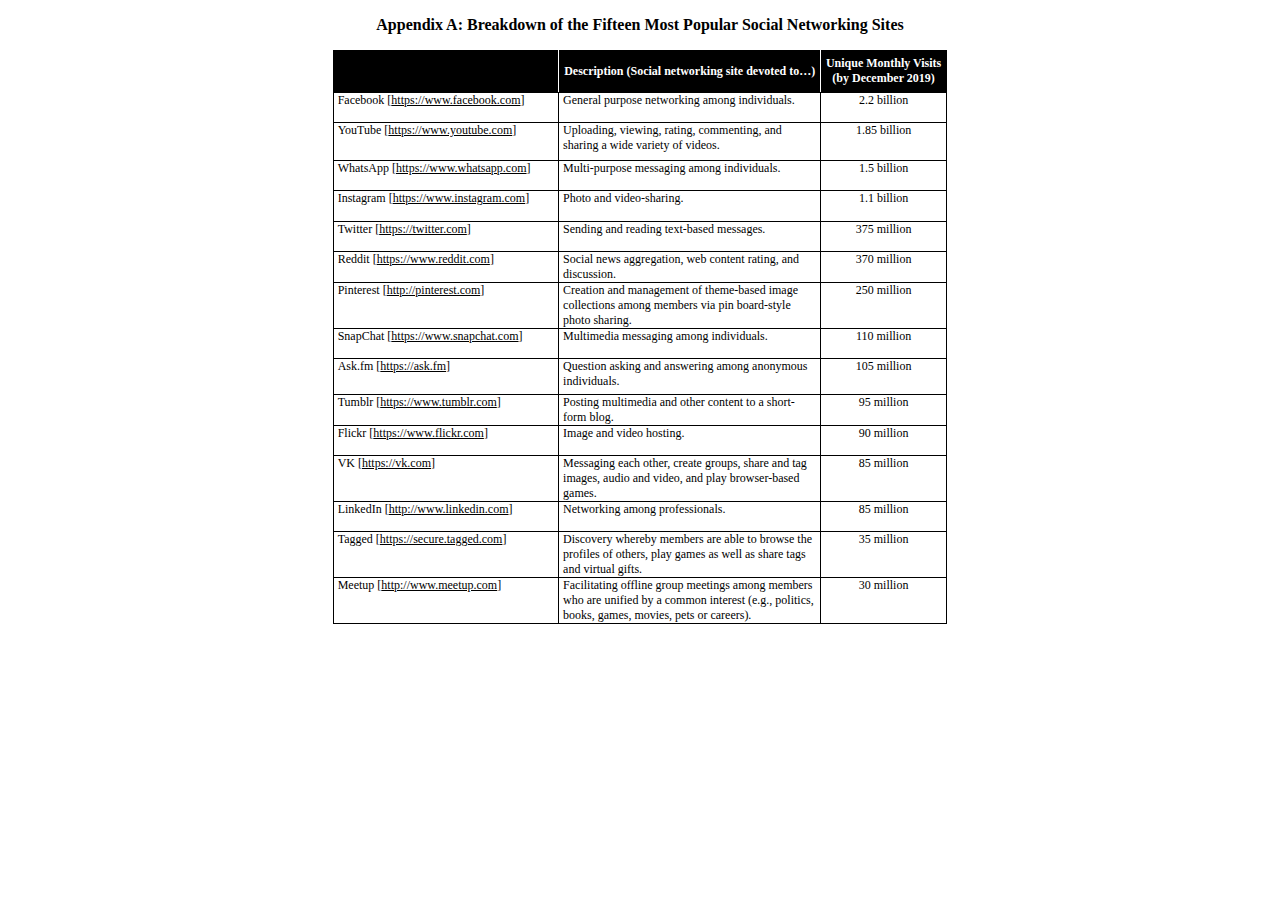
==== commit b19b9c3c: "Add files via upload" ====
--- a/Appendix A.html
+++ b/Appendix A.html
@@ -16,14 +16,14 @@
   <o:LastAuthor>Haiping Zhao</o:LastAuthor>
   <o:Revision>2</o:Revision>
   <o:TotalTime>4</o:TotalTime>
-  <o:Created>2025-03-25T04:46:00Z</o:Created>
-  <o:LastSaved>2025-03-25T04:46:00Z</o:LastSaved>
+  <o:Created>2025-03-25T04:50:00Z</o:Created>
+  <o:LastSaved>2025-03-25T04:50:00Z</o:LastSaved>
   <o:Pages>1</o:Pages>
-  <o:Words>281</o:Words>
-  <o:Characters>1608</o:Characters>
+  <o:Words>276</o:Words>
+  <o:Characters>1576</o:Characters>
   <o:Lines>13</o:Lines>
   <o:Paragraphs>3</o:Paragraphs>
-  <o:CharactersWithSpaces>1886</o:CharactersWithSpaces>
+  <o:CharactersWithSpaces>1849</o:CharactersWithSpaces>
   <o:Version>16.00</o:Version>
  </o:DocumentProperties>
  <o:OfficeDocumentSettings>
@@ -37,7 +37,7 @@
   <w:TrackMoves>false</w:TrackMoves>
   <w:TrackFormatting/>
   <w:PunctuationKerning/>
-  <w:DrawingGridVerticalSpacing>7.8 곰</w:DrawingGridVerticalSpacing>
+  <w:DrawingGridVerticalSpacing>7.8 ��</w:DrawingGridVerticalSpacing>
   <w:DisplayHorizontalDrawingGridEvery>0</w:DisplayHorizontalDrawingGridEvery>
   <w:DisplayVerticalDrawingGridEvery>2</w:DisplayVerticalDrawingGridEvery>
   <w:ValidateAgainstSchemas/>
@@ -663,7 +663,7 @@
 <!--
  /* Font Definitions */
  @font-face
-	{font-family:芥竟;
+	{font-family:����;
 	panose-1:2 1 6 0 3 1 1 1 1 1;
 	mso-font-alt:SimSun;
 	mso-font-charset:134;
@@ -678,7 +678,7 @@
 	mso-font-pitch:variable;
 	mso-font-signature:-536869121 1107305727 33554432 0 415 0;}
 @font-face
-	{font-family:된窟;
+	{font-family:����;
 	panose-1:2 1 6 0 3 1 1 1 1 1;
 	mso-font-alt:DengXian;
 	mso-font-charset:134;
@@ -686,14 +686,14 @@
 	mso-font-pitch:variable;
 	mso-font-signature:-1610612033 953122042 22 0 262159 0;}
 @font-face
-	{font-family:"\@芥竟";
+	{font-family:"\@����";
 	panose-1:2 1 6 0 3 1 1 1 1 1;
 	mso-font-charset:134;
 	mso-generic-font-family:auto;
 	mso-font-pitch:variable;
 	mso-font-signature:515 680460288 22 0 262145 0;}
 @font-face
-	{font-family:"\@된窟";
+	{font-family:"\@����";
 	panose-1:2 1 6 0 3 1 1 1 1 1;
 	mso-font-charset:134;
 	mso-generic-font-family:auto;
@@ -710,19 +710,19 @@
 	mso-pagination:none;
 	font-size:10.5pt;
 	mso-bidi-font-size:11.0pt;
-	font-family:된窟;
-	mso-ascii-font-family:된窟;
+	font-family:����;
+	mso-ascii-font-family:����;
 	mso-ascii-theme-font:minor-latin;
-	mso-fareast-font-family:된窟;
+	mso-fareast-font-family:����;
 	mso-fareast-theme-font:minor-fareast;
-	mso-hansi-font-family:된窟;
+	mso-hansi-font-family:����;
 	mso-hansi-theme-font:minor-latin;
 	mso-bidi-font-family:"Times New Roman";
 	mso-bidi-theme-font:minor-bidi;
 	mso-font-kerning:1.0pt;}
 p.MsoHeader, li.MsoHeader, div.MsoHeader
 	{mso-style-priority:99;
-	mso-style-link:"女체 俚륜";
+	mso-style-link:"ҳü �ַ�";
 	margin:0cm;
 	text-align:center;
 	mso-pagination:none;
@@ -733,54 +733,54 @@
 	padding:0cm;
 	mso-padding-alt:0cm 0cm 1.0pt 0cm;
 	font-size:9.0pt;
-	font-family:된窟;
-	mso-ascii-font-family:된窟;
+	font-family:����;
+	mso-ascii-font-family:����;
 	mso-ascii-theme-font:minor-latin;
-	mso-fareast-font-family:된窟;
+	mso-fareast-font-family:����;
 	mso-fareast-theme-font:minor-fareast;
-	mso-hansi-font-family:된窟;
+	mso-hansi-font-family:����;
 	mso-hansi-theme-font:minor-latin;
 	mso-bidi-font-family:"Times New Roman";
 	mso-bidi-theme-font:minor-bidi;
 	mso-font-kerning:1.0pt;}
 p.MsoFooter, li.MsoFooter, div.MsoFooter
 	{mso-style-priority:99;
-	mso-style-link:"女신 俚륜";
+	mso-style-link:"ҳ�� �ַ�";
 	margin:0cm;
 	mso-pagination:none;
 	tab-stops:center 207.65pt right 415.3pt;
 	layout-grid-mode:char;
 	font-size:9.0pt;
-	font-family:된窟;
-	mso-ascii-font-family:된窟;
+	font-family:����;
+	mso-ascii-font-family:����;
 	mso-ascii-theme-font:minor-latin;
-	mso-fareast-font-family:된窟;
+	mso-fareast-font-family:����;
 	mso-fareast-theme-font:minor-fareast;
-	mso-hansi-font-family:된窟;
+	mso-hansi-font-family:����;
 	mso-hansi-theme-font:minor-latin;
 	mso-bidi-font-family:"Times New Roman";
 	mso-bidi-theme-font:minor-bidi;
 	mso-font-kerning:1.0pt;}
 span.a
-	{mso-style-name:"女체 俚륜";
+	{mso-style-name:"ҳü �ַ�";
 	mso-style-priority:99;
 	mso-style-unhide:no;
 	mso-style-locked:yes;
-	mso-style-link:女체;
+	mso-style-link:ҳü;
 	mso-ansi-font-size:9.0pt;
 	mso-bidi-font-size:9.0pt;}
 span.a0
-	{mso-style-name:"女신 俚륜";
+	{mso-style-name:"ҳ�� �ַ�";
 	mso-style-priority:99;
 	mso-style-unhide:no;
 	mso-style-locked:yes;
-	mso-style-link:女신;
+	mso-style-link:ҳ��;
 	mso-ansi-font-size:9.0pt;
 	mso-bidi-font-size:9.0pt;}
 .MsoChpDefault
 	{mso-style-type:export-only;
 	mso-default-props:yes;
-	font-family:된窟;
+	font-family:����;
 	mso-bidi-font-family:"Times New Roman";
 	mso-bidi-theme-font:minor-bidi;}
  /* Page Definitions */
@@ -806,7 +806,7 @@
 <style>
  /* Style Definitions */
  table.MsoNormalTable
-	{mso-style-name:팹繫깊목;
+	{mso-style-name:��ͨ����;
 	mso-tstyle-rowband-size:0;
 	mso-tstyle-colband-size:0;
 	mso-style-noshow:yes;
@@ -817,12 +817,12 @@
 	mso-pagination:widow-orphan;
 	font-size:10.5pt;
 	mso-bidi-font-size:11.0pt;
-	font-family:된窟;
-	mso-ascii-font-family:된窟;
+	font-family:����;
+	mso-ascii-font-family:����;
 	mso-ascii-theme-font:minor-latin;
-	mso-fareast-font-family:된窟;
+	mso-fareast-font-family:����;
 	mso-fareast-theme-font:minor-fareast;
-	mso-hansi-font-family:된窟;
+	mso-hansi-font-family:����;
 	mso-hansi-theme-font:minor-latin;
 	mso-font-kerning:1.0pt;}
 </style>
@@ -875,7 +875,7 @@
   style='mso-bidi-font-weight:normal'><span lang=EN-US style='font-size:9.0pt;
   font-family:"Times New Roman",serif;mso-fareast-font-family:"Times New Roman";
   color:white;mso-color-alt:windowtext;mso-font-kerning:0pt;mso-fareast-language:
-  EN-US'>Description (Social networking site devoted to...)</span></b><b
+  EN-US'>Description (Social networking site devoted to��)</span></b><b
   style='mso-bidi-font-weight:normal'><span lang=EN-US style='font-size:9.0pt;
   font-family:"Times New Roman",serif;mso-fareast-font-family:"Times New Roman";
   mso-font-kerning:0pt;mso-fareast-language:EN-US'><o:p></o:p></span></b></p>
@@ -1038,13 +1038,7 @@
   <p class=MsoNormal style='mso-pagination:widow-orphan;layout-grid-mode:char;
   mso-layout-grid-align:none'><span lang=EN-US style='font-size:9.0pt;
   font-family:"Times New Roman",serif;mso-fareast-font-family:"Times New Roman";
-  mso-font-kerning:0pt;mso-fareast-language:EN-US'>Twitter [</span><span
-  lang=EN-US style='font-family:"Times New Roman",serif'><a
-  href="https://twitter.com/"><span style='font-size:9.0pt;mso-fareast-font-family:
-  "Times New Roman";color:windowtext;mso-font-kerning:0pt;mso-fareast-language:
-  EN-US'>https://twitter.com</span></a></span><span lang=EN-US
-  style='font-size:9.0pt;font-family:"Times New Roman",serif;mso-fareast-font-family:
-  "Times New Roman";mso-font-kerning:0pt;mso-fareast-language:EN-US'>]<o:p></o:p></span></p>
+  mso-font-kerning:0pt;mso-fareast-language:EN-US'>Twitter [<u>https://twitter.com</u>]<o:p></o:p></span></p>
   </td>
   <td width=268 valign=top style='width:201.25pt;border-top:none;border-left:
   none;border-bottom:solid windowtext 1.0pt;border-right:solid windowtext 1.0pt;
@@ -1394,7 +1388,7 @@
 
 <p class=MsoNormal style='margin-bottom:6.0pt;mso-pagination:widow-orphan'><span
 lang=EN-CA style='font-size:10.0pt;font-family:"Times New Roman",serif;
-mso-fareast-font-family:芥竟;mso-font-kerning:0pt;mso-ansi-language:EN-CA'><o:p>&nbsp;</o:p></span></p>
+mso-fareast-font-family:����;mso-font-kerning:0pt;mso-ansi-language:EN-CA'><o:p>&nbsp;</o:p></span></p>
 
 <p class=MsoNormal><span lang=EN-US style='font-family:"Times New Roman",serif'><o:p>&nbsp;</o:p></span></p>
 
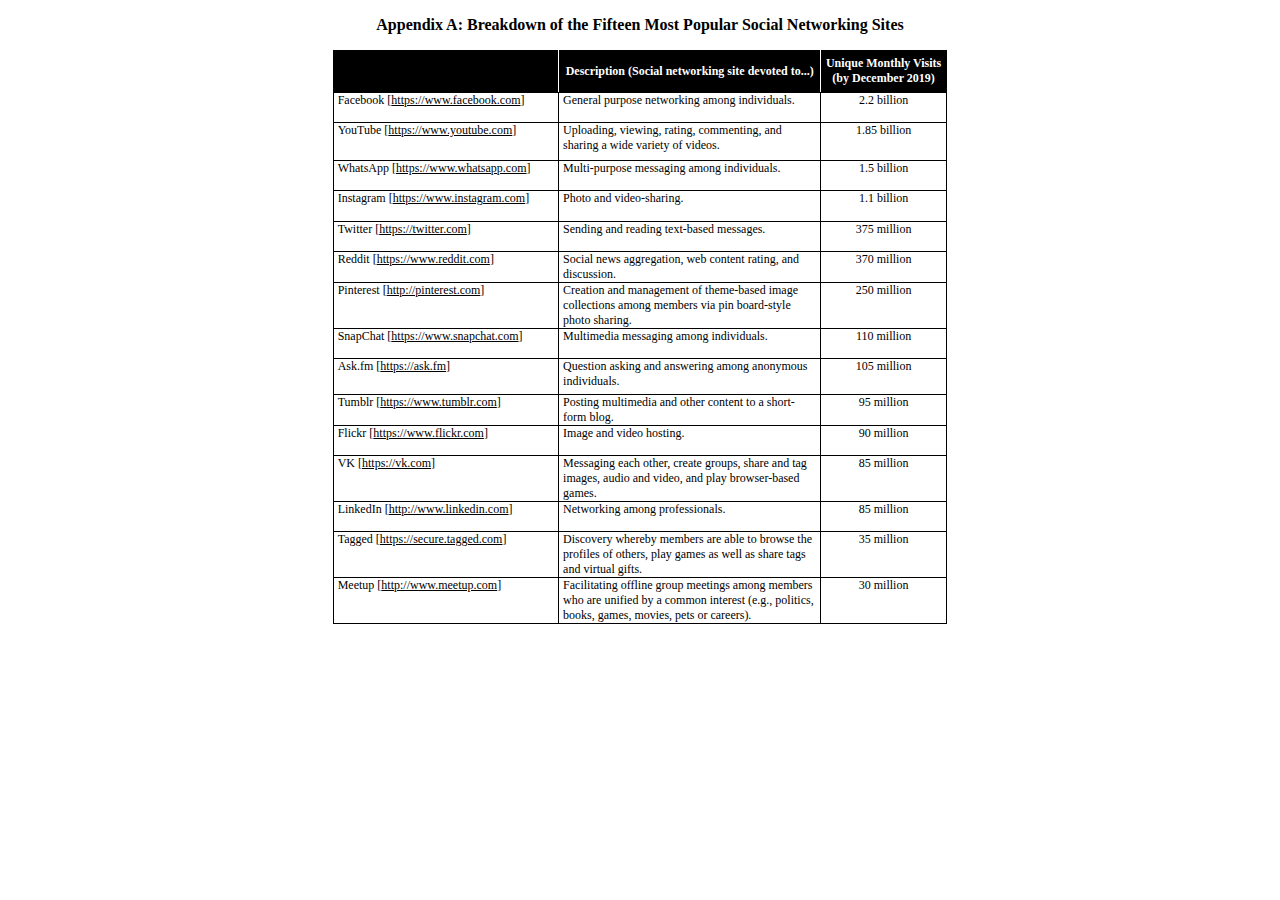
==== commit 76fa6d38: "Update Appendix A.html" ====
--- a/Appendix A.html
+++ b/Appendix A.html
@@ -37,7 +37,7 @@
   <w:TrackMoves>false</w:TrackMoves>
   <w:TrackFormatting/>
   <w:PunctuationKerning/>
-  <w:DrawingGridVerticalSpacing>7.8 ��</w:DrawingGridVerticalSpacing>
+  <w:DrawingGridVerticalSpacing>7.8 곰</w:DrawingGridVerticalSpacing>
   <w:DisplayHorizontalDrawingGridEvery>0</w:DisplayHorizontalDrawingGridEvery>
   <w:DisplayVerticalDrawingGridEvery>2</w:DisplayVerticalDrawingGridEvery>
   <w:ValidateAgainstSchemas/>
@@ -663,7 +663,7 @@
 <!--
  /* Font Definitions */
  @font-face
-	{font-family:����;
+	{font-family:芥竟;
 	panose-1:2 1 6 0 3 1 1 1 1 1;
 	mso-font-alt:SimSun;
 	mso-font-charset:134;
@@ -678,7 +678,7 @@
 	mso-font-pitch:variable;
 	mso-font-signature:-536869121 1107305727 33554432 0 415 0;}
 @font-face
-	{font-family:����;
+	{font-family:된窟;
 	panose-1:2 1 6 0 3 1 1 1 1 1;
 	mso-font-alt:DengXian;
 	mso-font-charset:134;
@@ -686,14 +686,14 @@
 	mso-font-pitch:variable;
 	mso-font-signature:-1610612033 953122042 22 0 262159 0;}
 @font-face
-	{font-family:"\@����";
+	{font-family:"\@芥竟";
 	panose-1:2 1 6 0 3 1 1 1 1 1;
 	mso-font-charset:134;
 	mso-generic-font-family:auto;
 	mso-font-pitch:variable;
 	mso-font-signature:515 680460288 22 0 262145 0;}
 @font-face
-	{font-family:"\@����";
+	{font-family:"\@된窟";
 	panose-1:2 1 6 0 3 1 1 1 1 1;
 	mso-font-charset:134;
 	mso-generic-font-family:auto;
@@ -710,19 +710,19 @@
 	mso-pagination:none;
 	font-size:10.5pt;
 	mso-bidi-font-size:11.0pt;
-	font-family:����;
-	mso-ascii-font-family:����;
+	font-family:된窟;
+	mso-ascii-font-family:된窟;
 	mso-ascii-theme-font:minor-latin;
-	mso-fareast-font-family:����;
+	mso-fareast-font-family:된窟;
 	mso-fareast-theme-font:minor-fareast;
-	mso-hansi-font-family:����;
+	mso-hansi-font-family:된窟;
 	mso-hansi-theme-font:minor-latin;
 	mso-bidi-font-family:"Times New Roman";
 	mso-bidi-theme-font:minor-bidi;
 	mso-font-kerning:1.0pt;}
 p.MsoHeader, li.MsoHeader, div.MsoHeader
 	{mso-style-priority:99;
-	mso-style-link:"ҳü �ַ�";
+	mso-style-link:"女체 俚륜";
 	margin:0cm;
 	text-align:center;
 	mso-pagination:none;
@@ -733,54 +733,54 @@
 	padding:0cm;
 	mso-padding-alt:0cm 0cm 1.0pt 0cm;
 	font-size:9.0pt;
-	font-family:����;
-	mso-ascii-font-family:����;
+	font-family:된窟;
+	mso-ascii-font-family:된窟;
 	mso-ascii-theme-font:minor-latin;
-	mso-fareast-font-family:����;
+	mso-fareast-font-family:된窟;
 	mso-fareast-theme-font:minor-fareast;
-	mso-hansi-font-family:����;
+	mso-hansi-font-family:된窟;
 	mso-hansi-theme-font:minor-latin;
 	mso-bidi-font-family:"Times New Roman";
 	mso-bidi-theme-font:minor-bidi;
 	mso-font-kerning:1.0pt;}
 p.MsoFooter, li.MsoFooter, div.MsoFooter
 	{mso-style-priority:99;
-	mso-style-link:"ҳ�� �ַ�";
+	mso-style-link:"女신 俚륜";
 	margin:0cm;
 	mso-pagination:none;
 	tab-stops:center 207.65pt right 415.3pt;
 	layout-grid-mode:char;
 	font-size:9.0pt;
-	font-family:����;
-	mso-ascii-font-family:����;
+	font-family:된窟;
+	mso-ascii-font-family:된窟;
 	mso-ascii-theme-font:minor-latin;
-	mso-fareast-font-family:����;
+	mso-fareast-font-family:된窟;
 	mso-fareast-theme-font:minor-fareast;
-	mso-hansi-font-family:����;
+	mso-hansi-font-family:된窟;
 	mso-hansi-theme-font:minor-latin;
 	mso-bidi-font-family:"Times New Roman";
 	mso-bidi-theme-font:minor-bidi;
 	mso-font-kerning:1.0pt;}
 span.a
-	{mso-style-name:"ҳü �ַ�";
+	{mso-style-name:"女체 俚륜";
 	mso-style-priority:99;
 	mso-style-unhide:no;
 	mso-style-locked:yes;
-	mso-style-link:ҳü;
+	mso-style-link:女체;
 	mso-ansi-font-size:9.0pt;
 	mso-bidi-font-size:9.0pt;}
 span.a0
-	{mso-style-name:"ҳ�� �ַ�";
+	{mso-style-name:"女신 俚륜";
 	mso-style-priority:99;
 	mso-style-unhide:no;
 	mso-style-locked:yes;
-	mso-style-link:ҳ��;
+	mso-style-link:女신;
 	mso-ansi-font-size:9.0pt;
 	mso-bidi-font-size:9.0pt;}
 .MsoChpDefault
 	{mso-style-type:export-only;
 	mso-default-props:yes;
-	font-family:����;
+	font-family:된窟;
 	mso-bidi-font-family:"Times New Roman";
 	mso-bidi-theme-font:minor-bidi;}
  /* Page Definitions */
@@ -806,7 +806,7 @@
 <style>
  /* Style Definitions */
  table.MsoNormalTable
-	{mso-style-name:��ͨ����;
+	{mso-style-name:팹繫깊목;
 	mso-tstyle-rowband-size:0;
 	mso-tstyle-colband-size:0;
 	mso-style-noshow:yes;
@@ -817,12 +817,12 @@
 	mso-pagination:widow-orphan;
 	font-size:10.5pt;
 	mso-bidi-font-size:11.0pt;
-	font-family:����;
-	mso-ascii-font-family:����;
+	font-family:된窟;
+	mso-ascii-font-family:된窟;
 	mso-ascii-theme-font:minor-latin;
-	mso-fareast-font-family:����;
+	mso-fareast-font-family:된窟;
 	mso-fareast-theme-font:minor-fareast;
-	mso-hansi-font-family:����;
+	mso-hansi-font-family:된窟;
 	mso-hansi-theme-font:minor-latin;
 	mso-font-kerning:1.0pt;}
 </style>
@@ -875,7 +875,7 @@
   style='mso-bidi-font-weight:normal'><span lang=EN-US style='font-size:9.0pt;
   font-family:"Times New Roman",serif;mso-fareast-font-family:"Times New Roman";
   color:white;mso-color-alt:windowtext;mso-font-kerning:0pt;mso-fareast-language:
-  EN-US'>Description (Social networking site devoted to��)</span></b><b
+  EN-US'>Description (Social networking site devoted to...)</span></b><b
   style='mso-bidi-font-weight:normal'><span lang=EN-US style='font-size:9.0pt;
   font-family:"Times New Roman",serif;mso-fareast-font-family:"Times New Roman";
   mso-font-kerning:0pt;mso-fareast-language:EN-US'><o:p></o:p></span></b></p>
@@ -1388,7 +1388,7 @@
 
 <p class=MsoNormal style='margin-bottom:6.0pt;mso-pagination:widow-orphan'><span
 lang=EN-CA style='font-size:10.0pt;font-family:"Times New Roman",serif;
-mso-fareast-font-family:����;mso-font-kerning:0pt;mso-ansi-language:EN-CA'><o:p>&nbsp;</o:p></span></p>
+mso-fareast-font-family:芥竟;mso-font-kerning:0pt;mso-ansi-language:EN-CA'><o:p>&nbsp;</o:p></span></p>
 
 <p class=MsoNormal><span lang=EN-US style='font-family:"Times New Roman",serif'><o:p>&nbsp;</o:p></span></p>
 
